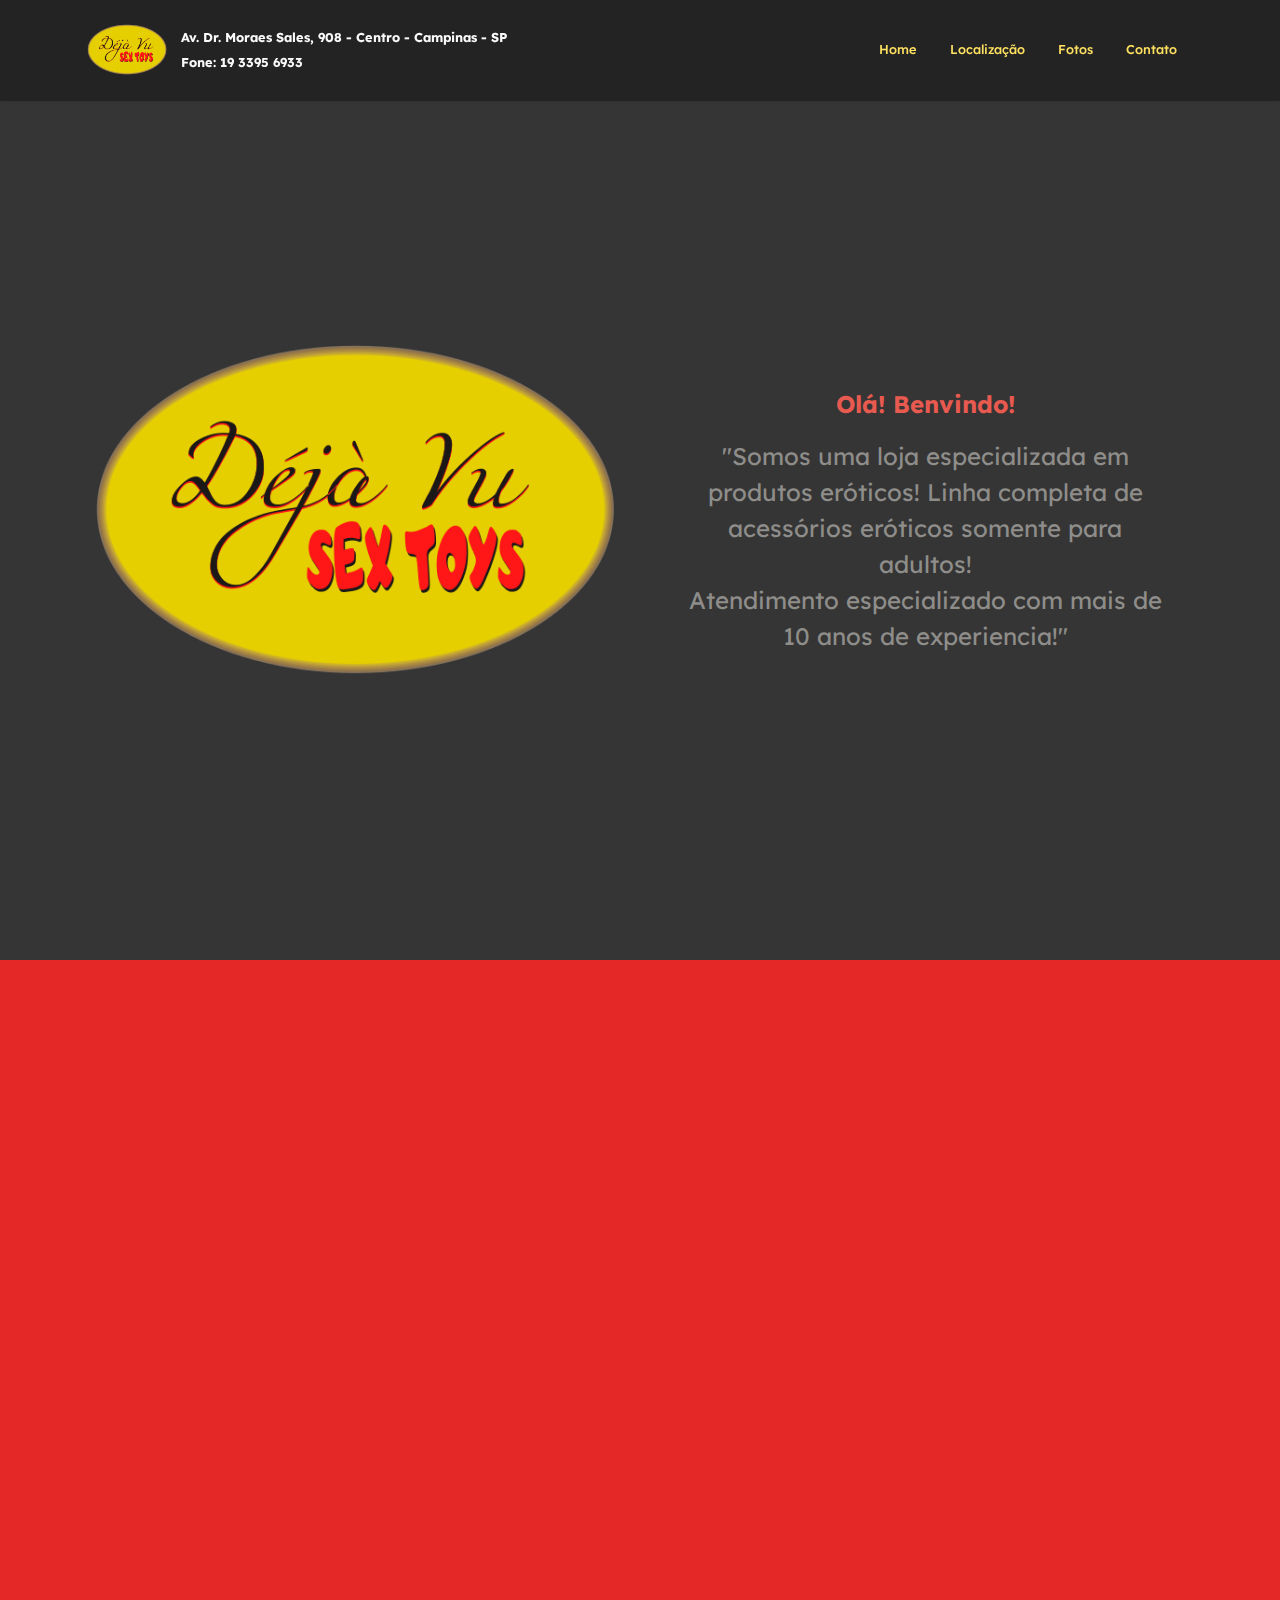
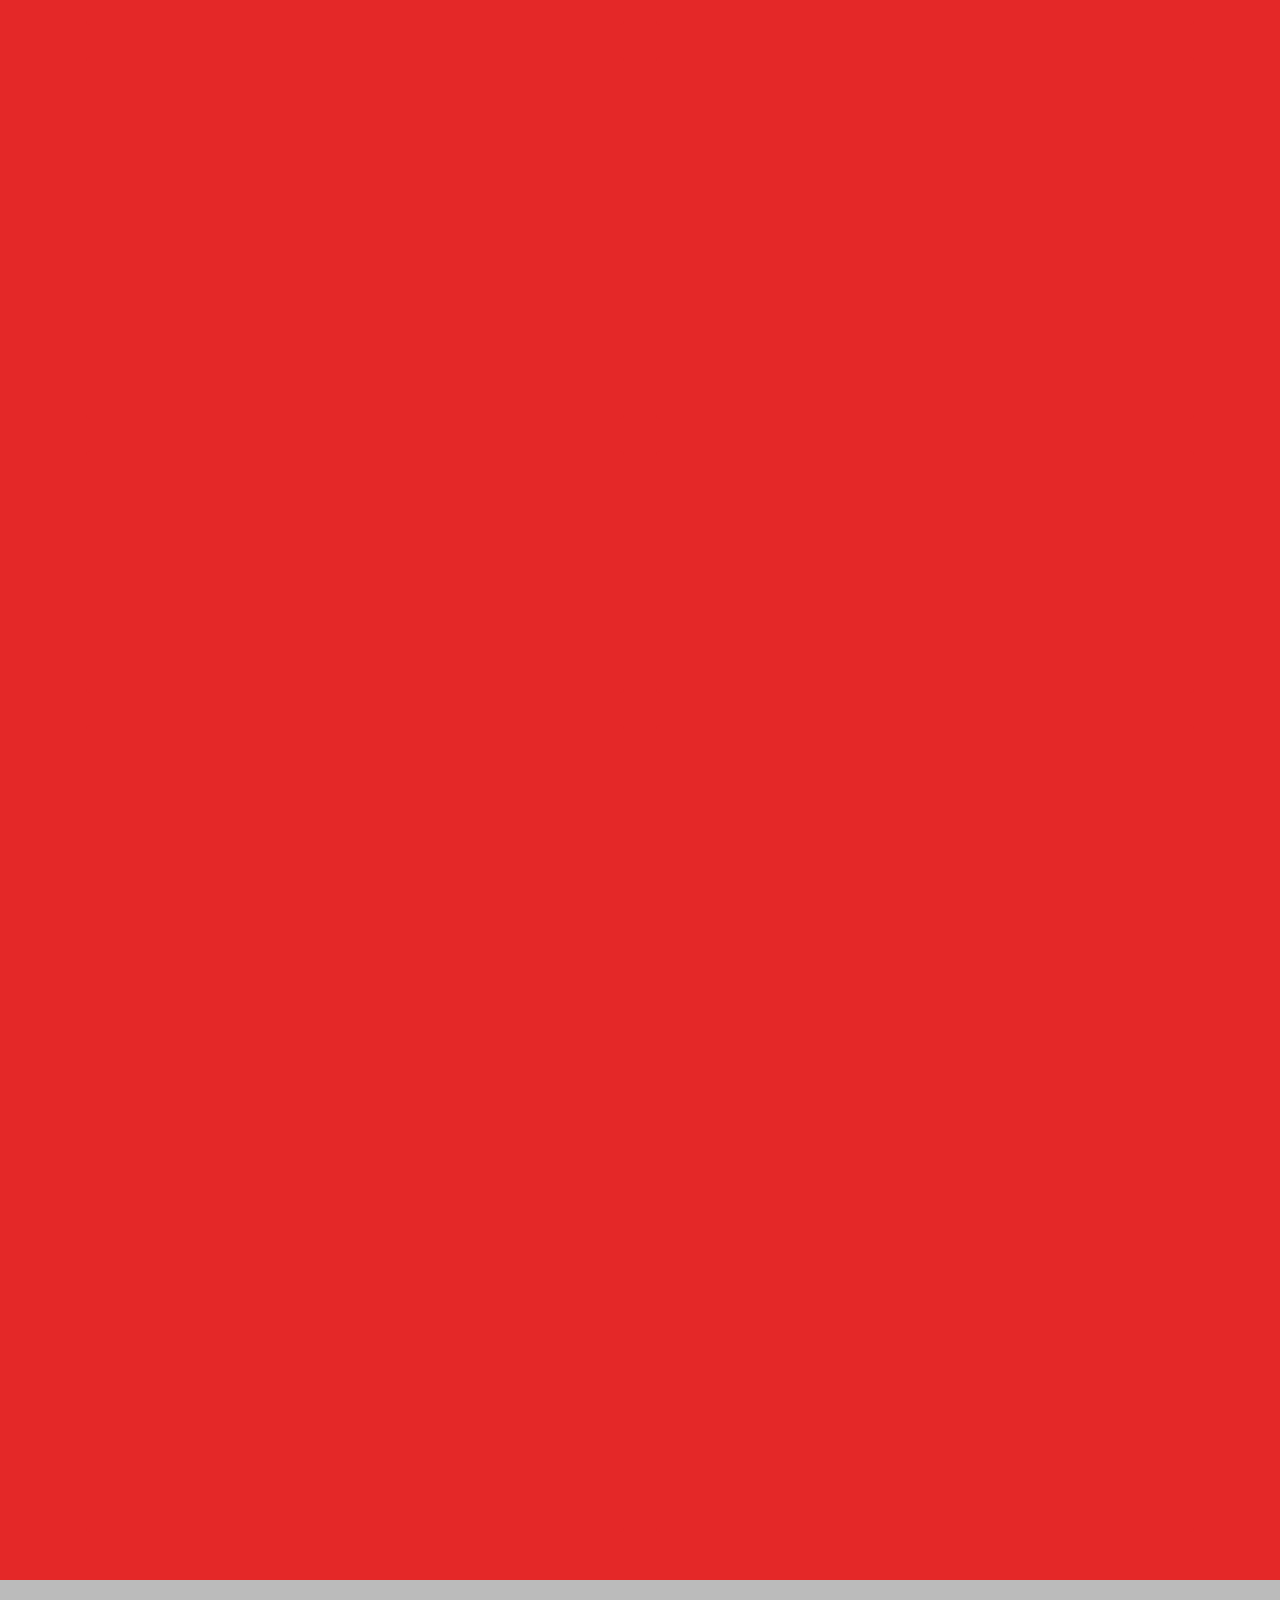
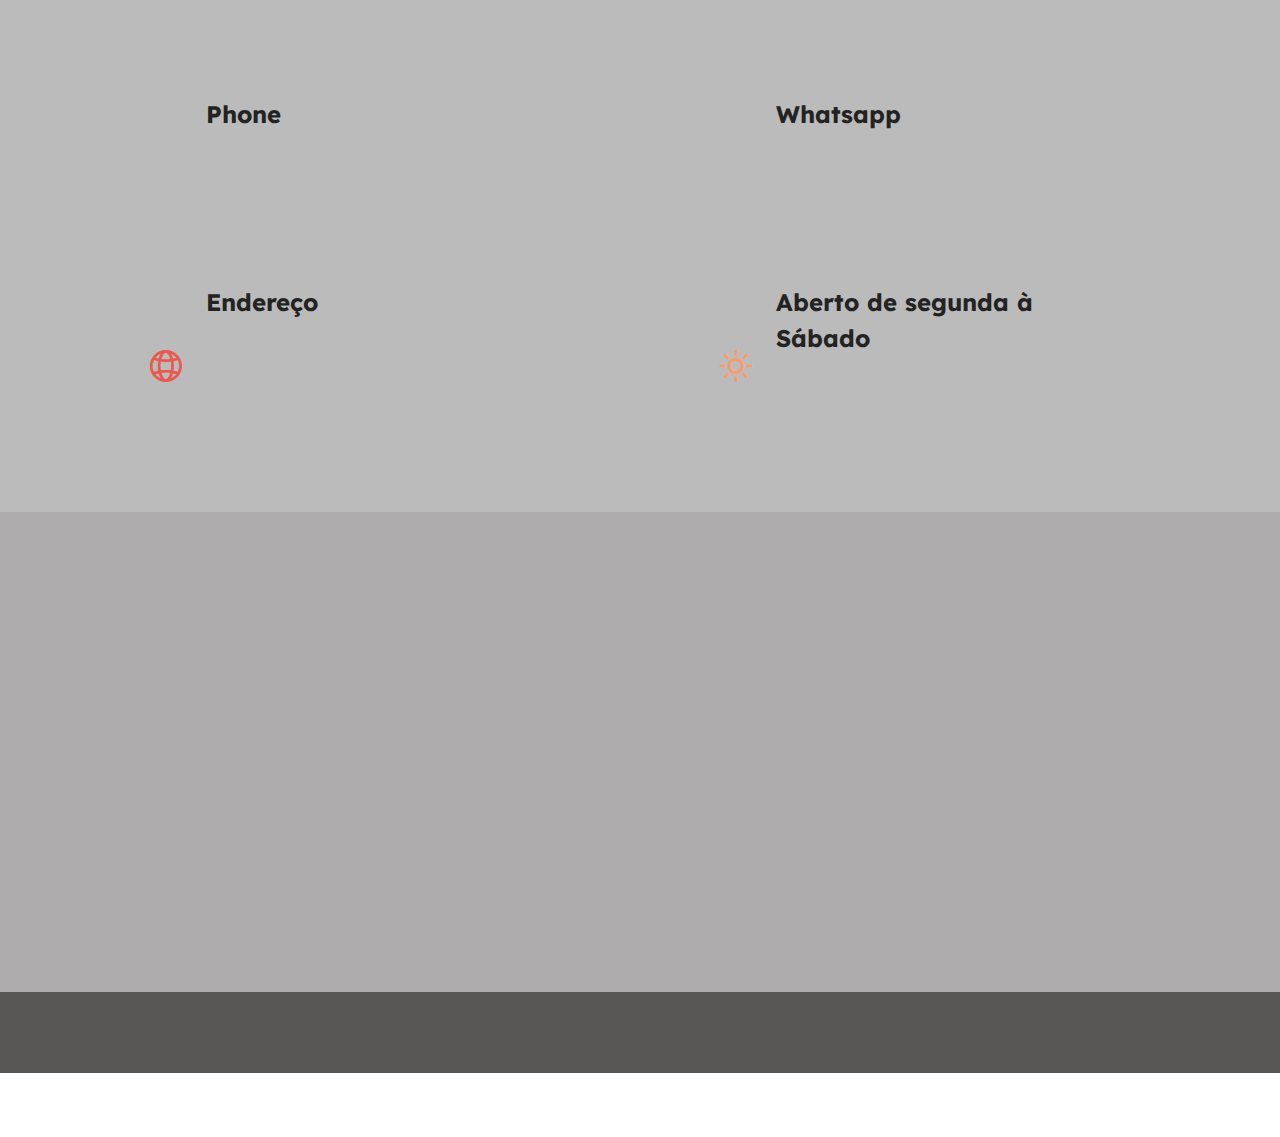
==== dejavusexshop.com.br/index.html @ fd57c14e "Add files via upload" ====
<!DOCTYPE html>
<html  >
<head>
  <!-- Site made with Mobirise Website Builder v5.6.13, https://mobirise.com -->
  <meta charset="UTF-8">
  <meta http-equiv="X-UA-Compatible" content="IE=edge">
  <meta name="generator" content="Mobirise v5.6.13, mobirise.com">
  <meta name="twitter:card" content="summary_large_image"/>
  <meta name="twitter:image:src" content="">
  <meta property="og:image" content="">
  <meta name="twitter:title" content="Home">
  <meta name="viewport" content="width=device-width, initial-scale=1, minimum-scale=1">
  <link rel="shortcut icon" href="assets/images/logo-1.png" type="image/x-icon">
  <meta name="description" content="">
  
  
  <title>Home</title>
  <link rel="stylesheet" href="assets/web/assets/mobirise-icons2/mobirise2.css">
  <link rel="stylesheet" href="assets/bootstrap/css/bootstrap.min.css">
  <link rel="stylesheet" href="assets/bootstrap/css/bootstrap-grid.min.css">
  <link rel="stylesheet" href="assets/bootstrap/css/bootstrap-reboot.min.css">
  <link rel="stylesheet" href="assets/animatecss/animate.css">
  <link rel="stylesheet" href="assets/dropdown/css/style.css">
  <link rel="stylesheet" href="assets/socicon/css/styles.css">
  <link rel="stylesheet" href="assets/theme/css/style.css">
  <link rel="preload" href="https://fonts.googleapis.com/css?family=Lexend:100,200,300,400,500,600,700,800,900&display=swap" as="style" onload="this.onload=null;this.rel='stylesheet'">
  <noscript><link rel="stylesheet" href="https://fonts.googleapis.com/css?family=Lexend:100,200,300,400,500,600,700,800,900&display=swap"></noscript>
  <link rel="preload" as="style" href="assets/mobirise/css/mbr-additional.css"><link rel="stylesheet" href="assets/mobirise/css/mbr-additional.css" type="text/css">
  
  
  
  
</head>
<body>
  
  <section data-bs-version="5.1" class="menu menu3 cid-tm4V31l7PW" once="menu" id="menu3-6">
    
    <nav class="navbar navbar-dropdown navbar-fixed-top navbar-expand-lg">
        <div class="container">
            <div class="navbar-brand">
                <span class="navbar-logo">
                    <a href="https://www.dejavusextoys.com.br">
                        <img src="assets/images/logo-1.png" alt="Mobirise Website Builder" style="height: 5rem;">
                    </a>
                </span>
                <span class="navbar-caption-wrap"><a class="navbar-caption text-white text-primary display-4" href="index.html#map2-8">Av. Dr. Moraes Sales, 908 - Centro - Campinas - SP<br><br>Fone: 19 3395 6933</a></span>
            </div>
            <button class="navbar-toggler" type="button" data-toggle="collapse" data-bs-toggle="collapse" data-target="#navbarSupportedContent" data-bs-target="#navbarSupportedContent" aria-controls="navbarNavAltMarkup" aria-expanded="false" aria-label="Toggle navigation">
                <div class="hamburger">
                    <span></span>
                    <span></span>
                    <span></span>
                    <span></span>
                </div>
            </button>
            <div class="collapse navbar-collapse" id="navbarSupportedContent">
                <ul class="navbar-nav nav-dropdown nav-right" data-app-modern-menu="true"><li class="nav-item"><a class="nav-link link text-warning text-primary display-4" href="index.html#top">Home</a></li><li class="nav-item"><a class="nav-link link text-warning text-primary display-4" href="index.html#map2-8">Localização</a></li>
                    <li class="nav-item"><a class="nav-link link text-warning text-primary display-4" href="index.html#gallery1-5">Fotos</a></li>
                    <li class="nav-item"><a class="nav-link link text-warning text-primary display-4" href="index.html#contacts2-9">Contato</a>
                    </li></ul>
                
                
            </div>
        </div>
    </nav>
</section>

<section data-bs-version="5.1" class="header11 cid-sFF0SGinka mbr-fullscreen" id="header11-1">

    

    

    <div class="container">
        <div class="row justify-content-center">
            <div class="col-12 col-md-6 image-wrapper">
                <img class="w-100" src="assets/images/logo-2.png" alt="">
            </div>
            <div class="col-12 col-md">
                <div class="text-wrapper text-center">
                    <h1 class="mbr-section-title mbr-fonts-style mb-3 display-5">
                        <strong>
</strong><div><strong><br></strong></div><div><strong>Olá! Benvindo!</strong></div></h1>
                    <p class="mbr-text mbr-fonts-style display-7">"Somos uma loja especializada em produtos eróticos! Linha completa de acessórios eróticos somente para adultos!
<br>Atendimento especializado com mais de 10 anos de experiencia!"</p>
                    
                </div>
            </div>
        </div>
    </div>
</section>

<section data-bs-version="5.1" class="gallery1 cid-tm4QeG5UrW" id="gallery1-5">
    
    
    <div class="container">
        
        <div class="row mt-4">
            
            <div class="item features-image сol-12 col-md-6 col-lg-6 active">
                <div class="item-wrapper">
                    <div class="item-img">
                        <img src="assets/images/img-20220521.jpg" alt="Fachada" data-slide-to="0" data-bs-slide-to="0">
                    </div>
                    
                    
                </div>
            </div><div class="item features-image сol-12 col-md-6 col-lg-6">
                <div class="item-wrapper">
                    <div class="item-img">
                        <img src="assets/images/img-20220516.jpg" alt="Interior da Loja" title="" data-slide-to="1" data-bs-slide-to="1">
                    </div>
                    
                    
                </div>
            </div><div class="item features-image сol-12 col-md-6 col-lg-6">
                <div class="item-wrapper">
                    <div class="item-img">
                        <img src="assets/images/img-20220515.jpg" alt="Interior da Loja" data-slide-to="2" data-bs-slide-to="2">
                    </div>
                    
                    
                </div>
            </div><div class="item features-image сol-12 col-md-6 col-lg-6">
                <div class="item-wrapper">
                    <div class="item-img">
                        <img src="assets/images/img-20220517.jpg" alt="Interior da Loja" title="" data-slide-to="3" data-bs-slide-to="3">
                    </div>
                    
                    
                </div>
            </div><div class="item features-image сol-12 col-md-6 col-lg-6">
                <div class="item-wrapper">
                    <div class="item-img">
                        <img src="assets/images/img-20220514.jpg" alt="Interior da Loja" data-slide-to="4" data-bs-slide-to="4">
                    </div>
                    
                    
                </div>
            </div>
            
            <div class="item features-image сol-12 col-md-6 col-lg-6">
                <div class="item-wrapper">
                    <div class="item-img">
                        <img src="assets/images/img-20220707.jpeg" alt="" data-slide-to="5" data-bs-slide-to="5">
                    </div>
                    
                    
                </div>
            </div><div class="item features-image сol-12 col-md-6 col-lg-6">
                <div class="item-wrapper">
                    <div class="item-img">
                        <img src="assets/images/img-20220519.jpg" alt="Interior da Loja" data-slide-to="6" data-bs-slide-to="6">
                    </div>
                    
                    
                </div>
            </div><div class="item features-image сol-12 col-md-6 col-lg-6">
                <div class="item-wrapper">
                    <div class="item-img">
                        <img src="assets/images/img-20220518.jpg" alt="Interior da Loja" data-slide-to="7" data-bs-slide-to="7">
                    </div>
                    
                    
                </div>
            </div><div class="item features-image сol-12 col-md-6 col-lg-6">
                <div class="item-wrapper">
                    <div class="item-img">
                        <img src="assets/images/img-20220927.jpeg" alt="Comemoração HALLOWEEN" data-slide-to="8" data-bs-slide-to="8">
                    </div>
                    
                    
                </div>
            </div><div class="item features-image сol-12 col-md-6 col-lg-6">
                <div class="item-wrapper">
                    <div class="item-img">
                        <img src="assets/images/img-20220514-wa0004-1.jpeg" alt="Interior da Loja" data-slide-to="9" data-bs-slide-to="9">
                    </div>
                    
                    
                </div>
            </div>
        </div>
    </div>
</section>

<section data-bs-version="5.1" class="contacts2 cid-tm51m8gkoT" id="contacts2-9">
    <!---->
    

    
    
    <div class="container">
        <div class="mbr-section-head">
            <h3 class="mbr-section-title mbr-fonts-style align-center mb-0 display-7"><strong>Contatos e localização</strong></h3>
            
        </div>
        <div class="row justify-content-center mt-4">
            <div class="card col-12 col-md-6">
                <div class="card-wrapper">
                    <div class="image-wrapper">
                        <a href="tel:+19 3395 6933"><span class="mbr-iconfont mobi-mbri-phone mobi-mbri" style="color: rgb(236, 41, 8); fill: rgb(236, 41, 8);"></span></a>
                    </div>
                    <div class="text-wrapper">
                        <h6 class="card-title mbr-fonts-style mb-1 display-5">
                            <strong>Phone</strong>
                        </h6>
                        <p class="mbr-text mbr-fonts-style display-7"><a href="tel:(19) 3395 6933" class="text-primary">(19) 3395 6933</a></p>
                    </div>
                </div>
            </div>
            <div class="card col-12 col-md-6">
                <div class="card-wrapper">
                    <div class="image-wrapper">
                        <a href="https://wa.me/55 19 984421920"><span class="mbr-iconfont socicon-whatsapp socicon" style="color: rgb(77, 156, 87); fill: rgb(77, 156, 87);"></span></a>
                    </div>
                    <div class="text-wrapper">
                        <h6 class="card-title mbr-fonts-style mb-1 display-5">
                            <strong>Whatsapp</strong></h6>
                        <p class="mbr-text mbr-fonts-style display-7"><a href="https://wa.me/55 19 984421920" class="text-primary">19 98442-1920</a></p>
                    </div>
                </div>
            </div>
            <div class="card col-12 col-md-6">
                <div class="card-wrapper">
                    <div class="image-wrapper">
                        <span class="mbr-iconfont mobi-mbri-globe-2 mobi-mbri"></span>
                    </div>
                    <div class="text-wrapper">
                        <h6 class="card-title mbr-fonts-style mb-1 display-5"><strong>Endereço</strong></h6>
                        <p class="mbr-text mbr-fonts-style display-7">
                            <a href="https://goo.gl/maps/oj91fkYFu3c9LzYf6" class="text-primary" target="_blank">Av. Dr. Moraes Sales, 908 - Centro - Campinas - SP - CEP 13010-001</a></p>
                    </div>
                </div>
            </div>
            <div class="card col-12 col-md-6">
                <div class="card-wrapper">
                    <div class="image-wrapper">
                        <span class="mbr-iconfont mobi-mbri-sun mobi-mbri" style="color: rgb(255, 153, 102); fill: rgb(255, 153, 102);"></span>
                    </div>
                    <div class="text-wrapper">
                        <h6 class="card-title mbr-fonts-style mb-1 display-7"><strong>Aberto de segunda à Sábado</strong></h6>
                        <p class="mbr-text mbr-fonts-style display-7">
                            11:00 - 19:00
                        </p>
                    </div>
                </div>
            </div>
        </div>
    </div>
</section>

<section data-bs-version="5.1" class="map2 cid-tm50PW6Zzd" id="map2-8">
    

    
    
    <div>
        
        <div class="google-map"><iframe frameborder="0" style="border:0" src="https://www.google.com/maps/embed/v1/place?key=AIzaSyCNveGQ9bfpKFwWzQLLftrR9hNiHwdqQG8&amp;q=Av. Dr. Moraes Sales, 908 Centro Campinas SP" allowfullscreen=""></iframe></div>
    </div>
</section>

<section data-bs-version="5.1" class="footer7 cid-sFF3CYc3p7" once="footers" id="footer7-9">

    

    

    <div class="container">
        <div class="media-container-row align-center mbr-white">
            <div class="col-12">
                <p class="mbr-text mb-0 mbr-fonts-style display-7">
                    © Copyright Déjà vu sex toys 2022 - Todos direitos reservados</p>
            </div>
        </div>
    </div>
</section><section class="display-7" style="padding: 0;align-items: center;justify-content: center;flex-wrap: wrap;    align-content: center;display: flex;position: relative;height: 4rem;"><a href="https://mobiri.se/2889711" style="flex: 1 1;height: 4rem;position: absolute;width: 100%;z-index: 1;"><img alt="" style="height: 4rem;" src="[data-uri]"></a><p style="margin: 0;text-align: center;" class="display-7">Created with Mobirise &#8204;</p><a style="z-index:1" href="https://mobirise.com/web-page-maker.html">Free Web Page Maker</a></section><script src="assets/bootstrap/js/bootstrap.bundle.min.js"></script>  <script src="assets/smoothscroll/smooth-scroll.js"></script>  <script src="assets/ytplayer/index.js"></script>  <script src="assets/dropdown/js/navbar-dropdown.js"></script>  <script src="assets/theme/js/script.js"></script>  
  
  
 <div id="scrollToTop" class="scrollToTop mbr-arrow-up"><a style="text-align: center;"><i class="mbr-arrow-up-icon mbr-arrow-up-icon-cm cm-icon cm-icon-smallarrow-up"></i></a></div>
    <input name="animation" type="hidden">
  </body>
</html>
---- dejavusexshop.com.br/assets/web/assets/mobirise-icons2/mobirise2.css ----
@font-face {
  font-family: 'Moririse2';
  font-display: swap;
  src:  url('mobirise2.eot?f2bix4');
  src:  url('mobirise2.eot?f2bix4#iefix') format('embedded-opentype'),
    url('mobirise2.ttf?f2bix4') format('truetype'),
    url('mobirise2.woff?f2bix4') format('woff'),
    url('mobirise2.svg?f2bix4#mobirise2') format('svg');
  font-weight: normal;
  font-style: normal;
}

[class^="mobi-"], [class*=" mobi-"] {
  /* use !important to prevent issues with browser extensions that change fonts */
  font-family: 'Moririse2' !important;
  speak: none;
  font-style: normal;
  font-weight: normal;
  font-variant: normal;
  text-transform: none;
  line-height: 1;

  /* Better Font Rendering =========== */
  -webkit-font-smoothing: antialiased;
  -moz-osx-font-smoothing: grayscale;
}

.mobi-mbri-add-submenu:before {
  content: "\e900";
}
.mobi-mbri-alert:before {
  content: "\e901";
}
.mobi-mbri-align-center:before {
  content: "\e902";
}
.mobi-mbri-align-justify:before {
  content: "\e903";
}
.mobi-mbri-align-left:before {
  content: "\e904";
}
.mobi-mbri-align-right:before {
  content: "\e905";
}
.mobi-mbri-android:before {
  content: "\e906";
}
.mobi-mbri-apple:before {
  content: "\e907";
}
.mobi-mbri-arrow-down:before {
  content: "\e908";
}
.mobi-mbri-arrow-next:before {
  content: "\e909";
}
.mobi-mbri-arrow-prev:before {
  content: "\e90a";
}
.mobi-mbri-arrow-up:before {
  content: "\e90b";
}
.mobi-mbri-bold:before {
  content: "\e90c";
}
.mobi-mbri-bookmark:before {
  content: "\e90d";
}
.mobi-mbri-bootstrap:before {
  content: "\e90e";
}
.mobi-mbri-briefcase:before {
  content: "\e90f";
}
.mobi-mbri-browse:before {
  content: "\e910";
}
.mobi-mbri-bulleted-list:before {
  content: "\e911";
}
.mobi-mbri-calendar:before {
  content: "\e912";
}
.mobi-mbri-camera:before {
  content: "\e913";
}
.mobi-mbri-cart-add:before {
  content: "\e914";
}
.mobi-mbri-cart-full:before {
  content: "\e915";
}
.mobi-mbri-cash:before {
  content: "\e916";
}
.mobi-mbri-change-style:before {
  content: "\e917";
}
.mobi-mbri-chat:before {
  content: "\e918";
}
.mobi-mbri-clock:before {
  content: "\e919";
}
.mobi-mbri-close:before {
  content: "\e91a";
}
.mobi-mbri-cloud:before {
  content: "\e91b";
}
.mobi-mbri-code:before {
  content: "\e91c";
}
.mobi-mbri-contact-form:before {
  content: "\e91d";
}
.mobi-mbri-credit-card:before {
  content: "\e91e";
}
.mobi-mbri-cursor-click:before {
  content: "\e91f";
}
.mobi-mbri-cust-feedback:before {
  content: "\e920";
}
.mobi-mbri-database:before {
  content: "\e921";
}
.mobi-mbri-delivery:before {
  content: "\e922";
}
.mobi-mbri-desktop:before {
  content: "\e923";
}
.mobi-mbri-devices:before {
  content: "\e924";
}
.mobi-mbri-down:before {
  content: "\e925";
}
.mobi-mbri-download-2:before {
  content: "\e926";
}
.mobi-mbri-download:before {
  content: "\e927";
}
.mobi-mbri-drag-n-drop-2:before {
  content: "\e928";
}
.mobi-mbri-drag-n-drop:before {
  content: "\e929";
}
.mobi-mbri-edit-2:before {
  content: "\e92a";
}
.mobi-mbri-edit:before {
  content: "\e92b";
}
.mobi-mbri-error:before {
  content: "\e92c";
}
.mobi-mbri-extension:before {
  content: "\e92d";
}
.mobi-mbri-features:before {
  content: "\e92e";
}
.mobi-mbri-file:before {
  content: "\e92f";
}
.mobi-mbri-flag:before {
  content: "\e930";
}
.mobi-mbri-folder:before {
  content: "\e931";
}
.mobi-mbri-gift:before {
  content: "\e932";
}
.mobi-mbri-github:before {
  content: "\e933";
}
.mobi-mbri-globe-2:before {
  content: "\e934";
}
.mobi-mbri-globe:before {
  content: "\e935";
}
.mobi-mbri-growing-chart:before {
  content: "\e936";
}
.mobi-mbri-hearth:before {
  content: "\e937";
}
.mobi-mbri-help:before {
  content: "\e938";
}
.mobi-mbri-home:before {
  content: "\e939";
}
.mobi-mbri-hot-cup:before {
  content: "\e93a";
}
.mobi-mbri-idea:before {
  content: "\e93b";
}
.mobi-mbri-image-gallery:before {
  content: "\e93c";
}
.mobi-mbri-image-slider:before {
  content: "\e93d";
}
.mobi-mbri-info:before {
  content: "\e93e";
}
.mobi-mbri-italic:before {
  content: "\e93f";
}
.mobi-mbri-key:before {
  content: "\e940";
}
.mobi-mbri-laptop:before {
  content: "\e941";
}
.mobi-mbri-layers:before {
  content: "\e942";
}
.mobi-mbri-left-right:before {
  content: "\e943";
}
.mobi-mbri-left:before {
  content: "\e944";
}
.mobi-mbri-letter:before {
  content: "\e945";
}
.mobi-mbri-like:before {
  content: "\e946";
}
.mobi-mbri-link:before {
  content: "\e947";
}
.mobi-mbri-lock:before {
  content: "\e948";
}
.mobi-mbri-login:before {
  content: "\e949";
}
.mobi-mbri-logout:before {
  content: "\e94a";
}
.mobi-mbri-magic-stick:before {
  content: "\e94b";
}
.mobi-mbri-map-pin:before {
  content: "\e94c";
}
.mobi-mbri-menu:before {
  content: "\e94d";
}
.mobi-mbri-mobile-2:before {
  content: "\e94e";
}
.mobi-mbri-mobile-horizontal:before {
  content: "\e94f";
}
.mobi-mbri-mobile:before {
  content: "\e950";
}
.mobi-mbri-mobirise:before {
  content: "\e951";
}
.mobi-mbri-more-horizontal:before {
  content: "\e952";
}
.mobi-mbri-more-vertical:before {
  content: "\e953";
}
.mobi-mbri-music:before {
  content: "\e954";
}
.mobi-mbri-new-file:before {
  content: "\e955";
}
.mobi-mbri-numbered-list:before {
  content: "\e956";
}
.mobi-mbri-opened-folder:before {
  content: "\e957";
}
.mobi-mbri-pages:before {
  content: "\e958";
}
.mobi-mbri-paper-plane:before {
  content: "\e959";
}
.mobi-mbri-paperclip:before {
  content: "\e95a";
}
.mobi-mbri-phone:before {
  content: "\e95b";
}
.mobi-mbri-photo:before {
  content: "\e95c";
}
.mobi-mbri-photos:before {
  content: "\e95d";
}
.mobi-mbri-pin:before {
  content: "\e95e";
}
.mobi-mbri-play:before {
  content: "\e95f";
}
.mobi-mbri-plus:before {
  content: "\e960";
}
.mobi-mbri-preview:before {
  content: "\e961";
}
.mobi-mbri-print:before {
  content: "\e962";
}
.mobi-mbri-protect:before {
  content: "\e963";
}
.mobi-mbri-question:before {
  content: "\e964";
}
.mobi-mbri-quote-left:before {
  content: "\e965";
}
.mobi-mbri-quote-right:before {
  content: "\e966";
}
.mobi-mbri-redo:before {
  content: "\e967";
}
.mobi-mbri-refresh:before {
  content: "\e968";
}
.mobi-mbri-responsive-2:before {
  content: "\e969";
}
.mobi-mbri-responsive:before {
  content: "\e96a";
}
.mobi-mbri-right:before {
  content: "\e96b";
}
.mobi-mbri-rocket:before {
  content: "\e96c";
}
.mobi-mbri-sad-face:before {
  content: "\e96d";
}
.mobi-mbri-sale:before {
  content: "\e96e";
}
.mobi-mbri-save:before {
  content: "\e96f";
}
.mobi-mbri-search:before {
  content: "\e970";
}
.mobi-mbri-setting-2:before {
  content: "\e971";
}
.mobi-mbri-setting-3:before {
  content: "\e972";
}
.mobi-mbri-setting:before {
  content: "\e973";
}
.mobi-mbri-share:before {
  content: "\e974";
}
.mobi-mbri-shopping-bag:before {
  content: "\e975";
}
.mobi-mbri-shopping-basket:before {
  content: "\e976";
}
.mobi-mbri-shopping-cart:before {
  content: "\e977";
}
.mobi-mbri-sites:before {
  content: "\e978";
}
.mobi-mbri-smile-face:before {
  content: "\e979";
}
.mobi-mbri-speed:before {
  content: "\e97a";
}
.mobi-mbri-star:before {
  content: "\e97b";
}
.mobi-mbri-success:before {
  content: "\e97c";
}
.mobi-mbri-sun:before {
  content: "\e97d";
}
.mobi-mbri-sun2:before {
  content: "\e97e";
}
.mobi-mbri-tablet-vertical:before {
  content: "\e97f";
}
.mobi-mbri-tablet:before {
  content: "\e980";
}
.mobi-mbri-target:before {
  content: "\e981";
}
.mobi-mbri-timer:before {
  content: "\e982";
}
.mobi-mbri-to-ftp:before {
  content: "\e983";
}
.mobi-mbri-to-local-drive:before {
  content: "\e984";
}
.mobi-mbri-touch-swipe:before {
  content: "\e985";
}
.mobi-mbri-touch:before {
  content: "\e986";
}
.mobi-mbri-trash:before {
  content: "\e987";
}
.mobi-mbri-underline:before {
  content: "\e988";
}
.mobi-mbri-undo:before {
  content: "\e989";
}
.mobi-mbri-unlink:before {
  content: "\e98a";
}
.mobi-mbri-unlock:before {
  content: "\e98b";
}
.mobi-mbri-up-down:before {
  content: "\e98c";
}
.mobi-mbri-up:before {
  content: "\e98d";
}
.mobi-mbri-update:before {
  content: "\e98e";
}
.mobi-mbri-upload-2:before {
  content: "\e98f";
}
.mobi-mbri-upload:before {
  content: "\e990";
}
.mobi-mbri-user-2:before {
  content: "\e991";
}
.mobi-mbri-user:before {
  content: "\e992";
}
.mobi-mbri-users:before {
  content: "\e993";
}
.mobi-mbri-video-play:before {
  content: "\e994";
}
.mobi-mbri-video:before {
  content: "\e995";
}
.mobi-mbri-watch:before {
  content: "\e996";
}
.mobi-mbri-website-theme-2:before {
  content: "\e997";
}
.mobi-mbri-website-theme:before {
  content: "\e998";
}
.mobi-mbri-wifi:before {
  content: "\e999";
}
.mobi-mbri-windows:before {
  content: "\e99a";
}
.mobi-mbri-zoom-in:before {
  content: "\e99b";
}
.mobi-mbri-zoom-out:before {
  content: "\e99c";
}
---- dejavusexshop.com.br/assets/dropdown/css/style.css ----
.navbar-dropdown {
  left: 0;
  padding: 0;
  position: absolute;
  right: 0;
  top: 0;
  transition: all 0.45s ease;
  z-index: 1030;
  background: #282828; }
  .navbar-dropdown .navbar-logo {
    margin-right: 0.8rem;
    transition: margin 0.3s ease-in-out;
    vertical-align: middle; }
    .navbar-dropdown .navbar-logo img {
      height: 3.125rem;
      transition: all 0.3s ease-in-out; }
    .navbar-dropdown .navbar-logo.mbr-iconfont {
      font-size: 3.125rem;
      line-height: 3.125rem; }
  .navbar-dropdown .navbar-caption {
    font-weight: 700;
    white-space: normal;
    vertical-align: -4px;
    line-height: 3.125rem !important; }
    .navbar-dropdown .navbar-caption, .navbar-dropdown .navbar-caption:hover {
      color: inherit;
      text-decoration: none; }
  .navbar-dropdown .mbr-iconfont + .navbar-caption {
    vertical-align: -1px; }
  .navbar-dropdown.navbar-fixed-top {
    position: fixed; }
  .navbar-dropdown .navbar-brand span {
    vertical-align: -4px; }
  .navbar-dropdown.bg-color.transparent {
    background: none; }
  .navbar-dropdown.navbar-short .navbar-brand {
    padding: 0.625rem 0; }
    .navbar-dropdown.navbar-short .navbar-brand span {
      vertical-align: -1px; }
  .navbar-dropdown.navbar-short .navbar-caption {
    line-height: 2.375rem !important;
    vertical-align: -2px; }
  .navbar-dropdown.navbar-short .navbar-logo {
    margin-right: 0.5rem; }
    .navbar-dropdown.navbar-short .navbar-logo img {
      height: 2.375rem; }
    .navbar-dropdown.navbar-short .navbar-logo.mbr-iconfont {
      font-size: 2.375rem;
      line-height: 2.375rem; }
  .navbar-dropdown.navbar-short .mbr-table-cell {
    height: 3.625rem; }
  .navbar-dropdown .navbar-close {
    left: 0.6875rem;
    position: fixed;
    top: 0.75rem;
    z-index: 1000; }
  .navbar-dropdown .hamburger-icon {
    content: "";
    display: inline-block;
    vertical-align: middle;
    width: 16px;
    -webkit-box-shadow: 0 -6px 0 1px #282828,0 0 0 1px #282828,0 6px 0 1px #282828;
    -moz-box-shadow: 0 -6px 0 1px #282828,0 0 0 1px #282828,0 6px 0 1px #282828;
    box-shadow: 0 -6px 0 1px #282828,0 0 0 1px #282828,0 6px 0 1px #282828; }

.dropdown-menu .dropdown-toggle[data-toggle="dropdown-submenu"]::after {
  border-bottom: 0.35em solid transparent;
  border-left: 0.35em solid;
  border-right: 0;
  border-top: 0.35em solid transparent;
  margin-left: 0.3rem; }

.dropdown-menu .dropdown-item:focus {
  outline: 0; }

.nav-dropdown {
  font-size: 0.75rem;
  font-weight: 500;
  height: auto !important; }
  .nav-dropdown .nav-btn {
    padding-left: 1rem; }
  .nav-dropdown .link {
    margin: .667em 1.667em;
    font-weight: 500;
    padding: 0;
    transition: color .2s ease-in-out; }
    .nav-dropdown .link.dropdown-toggle {
      margin-right: 2.583em; }
      .nav-dropdown .link.dropdown-toggle::after {
        margin-left: .25rem;
        border-top: 0.35em solid;
        border-right: 0.35em solid transparent;
        border-left: 0.35em solid transparent;
        border-bottom: 0; }
      .nav-dropdown .link.dropdown-toggle[aria-expanded="true"] {
        margin: 0;
        padding: 0.667em 3.263em  0.667em 1.667em; }
  .nav-dropdown .link::after,
  .nav-dropdown .dropdown-item::after {
    color: inherit; }
  .nav-dropdown .btn {
    font-size: 0.75rem;
    font-weight: 700;
    letter-spacing: 0;
    margin-bottom: 0;
    padding-left: 1.25rem;
    padding-right: 1.25rem; }
  .nav-dropdown .dropdown-menu {
    border-radius: 0;
    border: 0;
    left: 0;
    margin: 0;
    padding-bottom: 1.25rem;
    padding-top: 1.25rem;
    position: relative; }
  .nav-dropdown .dropdown-submenu {
    margin-left: 0.125rem;
    top: 0; }
  .nav-dropdown .dropdown-item {
    font-weight: 500;
    line-height: 2;
    padding: 0.3846em 4.615em 0.3846em 1.5385em;
    position: relative;
    transition: color .2s ease-in-out, background-color .2s ease-in-out; }
    .nav-dropdown .dropdown-item::after {
      margin-top: -0.3077em;
      position: absolute;
      right: 1.1538em;
      top: 50%; }
    .nav-dropdown .dropdown-item:focus, .nav-dropdown .dropdown-item:hover {
      background: none; }

@media (max-width: 767px) {
  .nav-dropdown.navbar-toggleable-sm {
    bottom: 0;
    display: none;
    left: 0;
    overflow-x: hidden;
    position: fixed;
    top: 0;
    transform: translateX(-100%);
    -ms-transform: translateX(-100%);
    -webkit-transform: translateX(-100%);
    width: 18.75rem;
    z-index: 999; } }
.nav-dropdown.navbar-toggleable-xl {
  bottom: 0;
  display: none;
  left: 0;
  overflow-x: hidden;
  position: fixed;
  top: 0;
  transform: translateX(-100%);
  -ms-transform: translateX(-100%);
  -webkit-transform: translateX(-100%);
  width: 18.75rem;
  z-index: 999; }

.nav-dropdown-sm {
  display: block !important;
  overflow-x: hidden;
  overflow: auto;
  padding-top: 3.875rem; }
  .nav-dropdown-sm::after {
    content: "";
    display: block;
    height: 3rem;
    width: 100%; }
  .nav-dropdown-sm.collapse.in ~ .navbar-close {
    display: block !important; }
  .nav-dropdown-sm.collapsing, .nav-dropdown-sm.collapse.in {
    transform: translateX(0);
    -ms-transform: translateX(0);
    -webkit-transform: translateX(0);
    transition: all 0.25s ease-out;
    -webkit-transition: all 0.25s ease-out;
    background: #282828; }
  .nav-dropdown-sm.collapsing[aria-expanded="false"] {
    transform: translateX(-100%);
    -ms-transform: translateX(-100%);
    -webkit-transform: translateX(-100%); }
  .nav-dropdown-sm .nav-item {
    display: block;
    margin-left: 0 !important;
    padding-left: 0; }
  .nav-dropdown-sm .link,
  .nav-dropdown-sm .dropdown-item {
    border-top: 1px dotted rgba(255, 255, 255, 0.1);
    font-size: 0.8125rem;
    line-height: 1.6;
    margin: 0 !important;
    padding: 0.875rem 2.4rem 0.875rem 1.5625rem !important;
    position: relative;
    white-space: normal; }
    .nav-dropdown-sm .link:focus, .nav-dropdown-sm .link:hover,
    .nav-dropdown-sm .dropdown-item:focus,
    .nav-dropdown-sm .dropdown-item:hover {
      background: rgba(0, 0, 0, 0.2) !important;
      color: #c0a375; }
  .nav-dropdown-sm .nav-btn {
    position: relative;
    padding: 1.5625rem 1.5625rem 0 1.5625rem; }
    .nav-dropdown-sm .nav-btn::before {
      border-top: 1px dotted rgba(255, 255, 255, 0.1);
      content: "";
      left: 0;
      position: absolute;
      top: 0;
      width: 100%; }
    .nav-dropdown-sm .nav-btn + .nav-btn {
      padding-top: 0.625rem; }
      .nav-dropdown-sm .nav-btn + .nav-btn::before {
        display: none; }
  .nav-dropdown-sm .btn {
    padding: 0.625rem 0; }
  .nav-dropdown-sm .dropdown-toggle[data-toggle="dropdown-submenu"]::after {
    margin-left: .25rem;
    border-top: 0.35em solid;
    border-right: 0.35em solid transparent;
    border-left: 0.35em solid transparent;
    border-bottom: 0; }
  .nav-dropdown-sm .dropdown-toggle[data-toggle="dropdown-submenu"][aria-expanded="true"]::after {
    border-top: 0;
    border-right: 0.35em solid transparent;
    border-left: 0.35em solid transparent;
    border-bottom: 0.35em solid; }
  .nav-dropdown-sm .dropdown-menu {
    margin: 0;
    padding: 0;
    position: relative;
    top: 0;
    left: 0;
    width: 100%;
    border: 0;
    float: none;
    border-radius: 0;
    background: none; }
  .nav-dropdown-sm .dropdown-submenu {
    left: 100%;
    margin-left: 0.125rem;
    margin-top: -1.25rem;
    top: 0; }

.navbar-toggleable-sm .nav-dropdown .dropdown-menu {
  position: absolute; }

.navbar-toggleable-sm .nav-dropdown .dropdown-submenu {
  left: 100%;
  margin-left: 0.125rem;
  margin-top: -1.25rem;
  top: 0; }

.navbar-toggleable-sm.opened .nav-dropdown .dropdown-menu {
  position: relative; }

.navbar-toggleable-sm.opened .nav-dropdown .dropdown-submenu {
  left: 0;
  margin-left: 00rem;
  margin-top: 0rem;
  top: 0; }

.is-builder .nav-dropdown.collapsing {
  transition: none !important; }
---- dejavusexshop.com.br/assets/socicon/css/styles.css ----
@charset "UTF-8";

@font-face {
  font-family: 'Socicon';
  src:  url('../fonts/socicon.eot');
  src:  url('../fonts/socicon.eot?#iefix') format('embedded-opentype'),
    url('../fonts/socicon.woff2') format('woff2'),
    url('../fonts/socicon.ttf') format('truetype'),
    url('../fonts/socicon.woff') format('woff'),
    url('../fonts/socicon.svg#socicon') format('svg');
  font-weight: normal;
  font-style: normal;
  font-display: swap;
}

[data-icon]:before {
  font-family: "socicon" !important;
  content: attr(data-icon);
  font-style: normal !important;
  font-weight: normal !important;
  font-variant: normal !important;
  text-transform: none !important;
  speak: none;
  line-height: 1;
  -webkit-font-smoothing: antialiased;
  -moz-osx-font-smoothing: grayscale;
}

[class^="socicon-"], [class*=" socicon-"] {
  /* use !important to prevent issues with browser extensions that change fonts */
  font-family: 'Socicon' !important;
  speak: none;
  font-style: normal;
  font-weight: normal;
  font-variant: normal;
  text-transform: none;
  line-height: 1;

  /* Better Font Rendering =========== */
  -webkit-font-smoothing: antialiased;
  -moz-osx-font-smoothing: grayscale;
}

.socicon-eitaa:before {
  content: "\e97c";
}
.socicon-soroush:before {
  content: "\e97d";
}
.socicon-bale:before {
  content: "\e97e";
}
.socicon-zazzle:before {
  content: "\e97b";
}
.socicon-society6:before {
  content: "\e97a";
}
.socicon-redbubble:before {
  content: "\e979";
}
.socicon-avvo:before {
  content: "\e978";
}
.socicon-stitcher:before {
  content: "\e977";
}
.socicon-googlehangouts:before {
  content: "\e974";
}
.socicon-dlive:before {
  content: "\e975";
}
.socicon-vsco:before {
  content: "\e976";
}
.socicon-flipboard:before {
  content: "\e973";
}
.socicon-ubuntu:before {
  content: "\e958";
}
.socicon-artstation:before {
  content: "\e959";
}
.socicon-invision:before {
  content: "\e95a";
}
.socicon-torial:before {
  content: "\e95b";
}
.socicon-collectorz:before {
  content: "\e95c";
}
.socicon-seenthis:before {
  content: "\e95d";
}
.socicon-googleplaymusic:before {
  content: "\e95e";
}
.socicon-debian:before {
  content: "\e95f";
}
.socicon-filmfreeway:before {
  content: "\e960";
}
.socicon-gnome:before {
  content: "\e961";
}
.socicon-itchio:before {
  content: "\e962";
}
.socicon-jamendo:before {
  content: "\e963";
}
.socicon-mix:before {
  content: "\e964";
}
.socicon-sharepoint:before {
  content: "\e965";
}
.socicon-tinder:before {
  content: "\e966";
}
.socicon-windguru:before {
  content: "\e967";
}
.socicon-cdbaby:before {
  content: "\e968";
}
.socicon-elementaryos:before {
  content: "\e969";
}
.socicon-stage32:before {
  content: "\e96a";
}
.socicon-tiktok:before {
  content: "\e96b";
}
.socicon-gitter:before {
  content: "\e96c";
}
.socicon-letterboxd:before {
  content: "\e96d";
}
.socicon-threema:before {
  content: "\e96e";
}
.socicon-splice:before {
  content: "\e96f";
}
.socicon-metapop:before {
  content: "\e970";
}
.socicon-naver:before {
  content: "\e971";
}
.socicon-remote:before {
  content: "\e972";
}
.socicon-internet:before {
  content: "\e957";
}
.socicon-moddb:before {
  content: "\e94b";
}
.socicon-indiedb:before {
  content: "\e94c";
}
.socicon-traxsource:before {
  content: "\e94d";
}
.socicon-gamefor:before {
  content: "\e94e";
}
.socicon-pixiv:before {
  content: "\e94f";
}
.socicon-myanimelist:before {
  content: "\e950";
}
.socicon-blackberry:before {
  content: "\e951";
}
.socicon-wickr:before {
  content: "\e952";
}
.socicon-spip:before {
  content: "\e953";
}
.socicon-napster:before {
  content: "\e954";
}
.socicon-beatport:before {
  content: "\e955";
}
.socicon-hackerone:before {
  content: "\e956";
}
.socicon-hackernews:before {
  content: "\e946";
}
.socicon-smashwords:before {
  content: "\e947";
}
.socicon-kobo:before {
  content: "\e948";
}
.socicon-bookbub:before {
  content: "\e949";
}
.socicon-mailru:before {
  content: "\e94a";
}
.socicon-gitlab:before {
  content: "\e945";
}
.socicon-instructables:before {
  content: "\e944";
}
.socicon-portfolio:before {
  content: "\e943";
}
.socicon-codered:before {
  content: "\e940";
}
.socicon-origin:before {
  content: "\e941";
}
.socicon-nextdoor:before {
  content: "\e942";
}
.socicon-udemy:before {
  content: "\e93f";
}
.socicon-livemaster:before {
  content: "\e93e";
}
.socicon-crunchbase:before {
  content: "\e93b";
}
.socicon-homefy:before {
  content: "\e93c";
}
.socicon-calendly:before {
  content: "\e93d";
}
.socicon-realtor:before {
  content: "\e90f";
}
.socicon-tidal:before {
  content: "\e910";
}
.socicon-qobuz:before {
  content: "\e911";
}
.socicon-natgeo:before {
  content: "\e912";
}
.socicon-mastodon:before {
  content: "\e913";
}
.socicon-unsplash:before {
  content: "\e914";
}
.socicon-homeadvisor:before {
  content: "\e915";
}
.socicon-angieslist:before {
  content: "\e916";
}
.socicon-codepen:before {
  content: "\e917";
}
.socicon-slack:before {
  content: "\e918";
}
.socicon-openaigym:before {
  content: "\e919";
}
.socicon-logmein:before {
  content: "\e91a";
}
.socicon-fiverr:before {
  content: "\e91b";
}
.socicon-gotomeeting:before {
  content: "\e91c";
}
.socicon-aliexpress:before {
  content: "\e91d";
}
.socicon-guru:before {
  content: "\e91e";
}
.socicon-appstore:before {
  content: "\e91f";
}
.socicon-homes:before {
  content: "\e920";
}
.socicon-zoom:before {
  content: "\e921";
}
.socicon-alibaba:before {
  content: "\e922";
}
.socicon-craigslist:before {
  content: "\e923";
}
.socicon-wix:before {
  content: "\e924";
}
.socicon-redfin:before {
  content: "\e925";
}
.socicon-googlecalendar:before {
  content: "\e926";
}
.socicon-shopify:before {
  content: "\e927";
}
.socicon-freelancer:before {
  content: "\e928";
}
.socicon-seedrs:before {
  content: "\e929";
}
.socicon-bing:before {
  content: "\e92a";
}
.socicon-doodle:before {
  content: "\e92b";
}
.socicon-bonanza:before {
  content: "\e92c";
}
.socicon-squarespace:before {
  content: "\e92d";
}
.socicon-toptal:before {
  content: "\e92e";
}
.socicon-gust:before {
  content: "\e92f";
}
.socicon-ask:before {
  content: "\e930";
}
.socicon-trulia:before {
  content: "\e931";
}
.socicon-loomly:before {
  content: "\e932";
}
.socicon-ghost:before {
  content: "\e933";
}
.socicon-upwork:before {
  content: "\e934";
}
.socicon-fundable:before {
  content: "\e935";
}
.socicon-booking:before {
  content: "\e936";
}
.socicon-googlemaps:before {
  content: "\e937";
}
.socicon-zillow:before {
  content: "\e938";
}
.socicon-niconico:before {
  content: "\e939";
}
.socicon-toneden:before {
  content: "\e93a";
}
.socicon-augment:before {
  content: "\e908";
}
.socicon-bitbucket:before {
  content: "\e909";
}
.socicon-fyuse:before {
  content: "\e90a";
}
.socicon-yt-gaming:before {
  content: "\e90b";
}
.socicon-sketchfab:before {
  content: "\e90c";
}
.socicon-mobcrush:before {
  content: "\e90d";
}
.socicon-microsoft:before {
  content: "\e90e";
}
.socicon-pandora:before {
  content: "\e907";
}
.socicon-messenger:before {
  content: "\e906";
}
.socicon-gamewisp:before {
  content: "\e905";
}
.socicon-bloglovin:before {
  content: "\e904";
}
.socicon-tunein:before {
  content: "\e903";
}
.socicon-gamejolt:before {
  content: "\e901";
}
.socicon-trello:before {
  content: "\e902";
}
.socicon-spreadshirt:before {
  content: "\e900";
}
.socicon-500px:before {
  content: "\e000";
}
.socicon-8tracks:before {
  content: "\e001";
}
.socicon-airbnb:before {
  content: "\e002";
}
.socicon-alliance:before {
  content: "\e003";
}
.socicon-amazon:before {
  content: "\e004";
}
.socicon-amplement:before {
  content: "\e005";
}
.socicon-android:before {
  content: "\e006";
}
.socicon-angellist:before {
  content: "\e007";
}
.socicon-apple:before {
  content: "\e008";
}
.socicon-appnet:before {
  content: "\e009";
}
.socicon-baidu:before {
  content: "\e00a";
}
.socicon-bandcamp:before {
  content: "\e00b";
}
.socicon-battlenet:before {
  content: "\e00c";
}
.socicon-mixer:before {
  content: "\e00d";
}
.socicon-bebee:before {
  content: "\e00e";
}
.socicon-bebo:before {
  content: "\e00f";
}
.socicon-behance:before {
  content: "\e010";
}
.socicon-blizzard:before {
  content: "\e011";
}
.socicon-blogger:before {
  content: "\e012";
}
.socicon-buffer:before {
  content: "\e013";
}
.socicon-chrome:before {
  content: "\e014";
}
.socicon-coderwall:before {
  content: "\e015";
}
.socicon-curse:before {
  content: "\e016";
}
.socicon-dailymotion:before {
  content: "\e017";
}
.socicon-deezer:before {
  content: "\e018";
}
.socicon-delicious:before {
  content: "\e019";
}
.socicon-deviantart:before {
  content: "\e01a";
}
.socicon-diablo:before {
  content: "\e01b";
}
.socicon-digg:before {
  content: "\e01c";
}
.socicon-discord:before {
  content: "\e01d";
}
.socicon-disqus:before {
  content: "\e01e";
}
.socicon-douban:before {
  content: "\e01f";
}
.socicon-draugiem:before {
  content: "\e020";
}
.socicon-dribbble:before {
  content: "\e021";
}
.socicon-drupal:before {
  content: "\e022";
}
.socicon-ebay:before {
  content: "\e023";
}
.socicon-ello:before {
  content: "\e024";
}
.socicon-endomodo:before {
  content: "\e025";
}
.socicon-envato:before {
  content: "\e026";
}
.socicon-etsy:before {
  content: "\e027";
}
.socicon-facebook:before {
  content: "\e028";
}
.socicon-feedburner:before {
  content: "\e029";
}
.socicon-filmweb:before {
  content: "\e02a";
}
.socicon-firefox:before {
  content: "\e02b";
}
.socicon-flattr:before {
  content: "\e02c";
}
.socicon-flickr:before {
  content: "\e02d";
}
.socicon-formulr:before {
  content: "\e02e";
}
.socicon-forrst:before {
  content: "\e02f";
}
.socicon-foursquare:before {
  content: "\e030";
}
.socicon-friendfeed:before {
  content: "\e031";
}
.socicon-github:before {
  content: "\e032";
}
.socicon-goodreads:before {
  content: "\e033";
}
.socicon-google:before {
  content: "\e034";
}
.socicon-googlescholar:before {
  content: "\e035";
}
.socicon-googlegroups:before {
  content: "\e036";
}
.socicon-googlephotos:before {
  content: "\e037";
}
.socicon-googleplus:before {
  content: "\e038";
}
.socicon-grooveshark:before {
  content: "\e039";
}
.socicon-hackerrank:before {
  content: "\e03a";
}
.socicon-hearthstone:before {
  content: "\e03b";
}
.socicon-hellocoton:before {
  content: "\e03c";
}
.socicon-heroes:before {
  content: "\e03d";
}
.socicon-smashcast:before {
  content: "\e03e";
}
.socicon-horde:before {
  content: "\e03f";
}
.socicon-houzz:before {
  content: "\e040";
}
.socicon-icq:before {
  content: "\e041";
}
.socicon-identica:before {
  content: "\e042";
}
.socicon-imdb:before {
  content: "\e043";
}
.socicon-instagram:before {
  content: "\e044";
}
.socicon-issuu:before {
  content: "\e045";
}
.socicon-istock:before {
  content: "\e046";
}
.socicon-itunes:before {
  content: "\e047";
}
.socicon-keybase:before {
  content: "\e048";
}
.socicon-lanyrd:before {
  content: "\e049";
}
.socicon-lastfm:before {
  content: "\e04a";
}
.socicon-line:before {
  content: "\e04b";
}
.socicon-linkedin:before {
  content: "\e04c";
}
.socicon-livejournal:before {
  content: "\e04d";
}
.socicon-lyft:before {
  content: "\e04e";
}
.socicon-macos:before {
  content: "\e04f";
}
.socicon-mail:before {
  content: "\e050";
}
.socicon-medium:before {
  content: "\e051";
}
.socicon-meetup:before {
  content: "\e052";
}
.socicon-mixcloud:before {
  content: "\e053";
}
.socicon-modelmayhem:before {
  content: "\e054";
}
.socicon-mumble:before {
  content: "\e055";
}
.socicon-myspace:before {
  content: "\e056";
}
.socicon-newsvine:before {
  content: "\e057";
}
.socicon-nintendo:before {
  content: "\e058";
}
.socicon-npm:before {
  content: "\e059";
}
.socicon-odnoklassniki:before {
  content: "\e05a";
}
.socicon-openid:before {
  content: "\e05b";
}
.socicon-opera:before {
  content: "\e05c";
}
.socicon-outlook:before {
  content: "\e05d";
}
.socicon-overwatch:before {
  content: "\e05e";
}
.socicon-patreon:before {
  content: "\e05f";
}
.socicon-paypal:before {
  content: "\e060";
}
.socicon-periscope:before {
  content: "\e061";
}
.socicon-persona:before {
  content: "\e062";
}
.socicon-pinterest:before {
  content: "\e063";
}
.socicon-play:before {
  content: "\e064";
}
.socicon-player:before {
  content: "\e065";
}
.socicon-playstation:before {
  content: "\e066";
}
.socicon-pocket:before {
  content: "\e067";
}
.socicon-qq:before {
  content: "\e068";
}
.socicon-quora:before {
  content: "\e069";
}
.socicon-raidcall:before {
  content: "\e06a";
}
.socicon-ravelry:before {
  content: "\e06b";
}
.socicon-reddit:before {
  content: "\e06c";
}
.socicon-renren:before {
  content: "\e06d";
}
.socicon-researchgate:before {
  content: "\e06e";
}
.socicon-residentadvisor:before {
  content: "\e06f";
}
.socicon-reverbnation:before {
  content: "\e070";
}
.socicon-rss:before {
  content: "\e071";
}
.socicon-sharethis:before {
  content: "\e072";
}
.socicon-skype:before {
  content: "\e073";
}
.socicon-slideshare:before {
  content: "\e074";
}
.socicon-smugmug:before {
  content: "\e075";
}
.socicon-snapchat:before {
  content: "\e076";
}
.socicon-songkick:before {
  content: "\e077";
}
.socicon-soundcloud:before {
  content: "\e078";
}
.socicon-spotify:before {
  content: "\e079";
}
.socicon-stackexchange:before {
  content: "\e07a";
}
.socicon-stackoverflow:before {
  content: "\e07b";
}
.socicon-starcraft:before {
  content: "\e07c";
}
.socicon-stayfriends:before {
  content: "\e07d";
}
.socicon-steam:before {
  content: "\e07e";
}
.socicon-storehouse:before {
  content: "\e07f";
}
.socicon-strava:before {
  content: "\e080";
}
.socicon-streamjar:before {
  content: "\e081";
}
.socicon-stumbleupon:before {
  content: "\e082";
}
.socicon-swarm:before {
  content: "\e083";
}
.socicon-teamspeak:before {
  content: "\e084";
}
.socicon-teamviewer:before {
  content: "\e085";
}
.socicon-technorati:before {
  content: "\e086";
}
.socicon-telegram:before {
  content: "\e087";
}
.socicon-tripadvisor:before {
  content: "\e088";
}
.socicon-tripit:before {
  content: "\e089";
}
.socicon-triplej:before {
  content: "\e08a";
}
.socicon-tumblr:before {
  content: "\e08b";
}
.socicon-twitch:before {
  content: "\e08c";
}
.socicon-twitter:before {
  content: "\e08d";
}
.socicon-uber:before {
  content: "\e08e";
}
.socicon-ventrilo:before {
  content: "\e08f";
}
.socicon-viadeo:before {
  content: "\e090";
}
.socicon-viber:before {
  content: "\e091";
}
.socicon-viewbug:before {
  content: "\e092";
}
.socicon-vimeo:before {
  content: "\e093";
}
.socicon-vine:before {
  content: "\e094";
}
.socicon-vkontakte:before {
  content: "\e095";
}
.socicon-warcraft:before {
  content: "\e096";
}
.socicon-wechat:before {
  content: "\e097";
}
.socicon-weibo:before {
  content: "\e098";
}
.socicon-whatsapp:before {
  content: "\e099";
}
.socicon-wikipedia:before {
  content: "\e09a";
}
.socicon-windows:before {
  content: "\e09b";
}
.socicon-wordpress:before {
  content: "\e09c";
}
.socicon-wykop:before {
  content: "\e09d";
}
.socicon-xbox:before {
  content: "\e09e";
}
.socicon-xing:before {
  content: "\e09f";
}
.socicon-yahoo:before {
  content: "\e0a0";
}
.socicon-yammer:before {
  content: "\e0a1";
}
.socicon-yandex:before {
  content: "\e0a2";
}
.socicon-yelp:before {
  content: "\e0a3";
}
.socicon-younow:before {
  content: "\e0a4";
}
.socicon-youtube:before {
  content: "\e0a5";
}
.socicon-zapier:before {
  content: "\e0a6";
}
.socicon-zerply:before {
  content: "\e0a7";
}
.socicon-zomato:before {
  content: "\e0a8";
}
.socicon-zynga:before {
  content: "\e0a9";
}
---- dejavusexshop.com.br/assets/theme/css/style.css ----
@charset "UTF-8";
section {
  background-color: #ffffff;
}

body {
  font-style: normal;
  line-height: 1.5;
  font-weight: 400;
  color: #232323;
  position: relative;
}

button {
  background-color: transparent;
  border-color: transparent;
}

section,
.container,
.container-fluid {
  position: relative;
  word-wrap: break-word;
}

a.mbr-iconfont:hover {
  text-decoration: none;
}

.article .lead p,
.article .lead ul,
.article .lead ol,
.article .lead pre,
.article .lead blockquote {
  margin-bottom: 0;
}

a {
  font-style: normal;
  font-weight: 400;
  cursor: pointer;
}
a, a:hover {
  text-decoration: none;
}

.mbr-section-title {
  font-style: normal;
  line-height: 1.3;
}

.mbr-section-subtitle {
  line-height: 1.3;
}

.mbr-text {
  font-style: normal;
  line-height: 1.7;
}

h1,
h2,
h3,
h4,
h5,
h6,
.display-1,
.display-2,
.display-4,
.display-5,
.display-7,
span,
p,
a {
  line-height: 1;
  word-break: break-word;
  word-wrap: break-word;
  font-weight: 400;
}

b,
strong {
  font-weight: bold;
}

input:-webkit-autofill, input:-webkit-autofill:hover, input:-webkit-autofill:focus, input:-webkit-autofill:active {
  transition-delay: 9999s;
  -webkit-transition-property: background-color, color;
  transition-property: background-color, color;
}

textarea[type=hidden] {
  display: none;
}

section {
  background-position: 50% 50%;
  background-repeat: no-repeat;
  background-size: cover;
}
section .mbr-background-video,
section .mbr-background-video-preview {
  position: absolute;
  bottom: 0;
  left: 0;
  right: 0;
  top: 0;
}

.hidden {
  visibility: hidden;
}

.mbr-z-index20 {
  z-index: 20;
}

/*! Base colors */
.mbr-white {
  color: #ffffff;
}

.mbr-black {
  color: #111111;
}

.mbr-bg-white {
  background-color: #ffffff;
}

.mbr-bg-black {
  background-color: #000000;
}

/*! Text-aligns */
.align-left {
  text-align: left;
}

.align-center {
  text-align: center;
}

.align-right {
  text-align: right;
}

/*! Font-weight  */
.mbr-light {
  font-weight: 300;
}

.mbr-regular {
  font-weight: 400;
}

.mbr-semibold {
  font-weight: 500;
}

.mbr-bold {
  font-weight: 700;
}

/*! Media  */
.media-content {
  flex-basis: 100%;
}

.media-container-row {
  display: flex;
  flex-direction: row;
  flex-wrap: wrap;
  justify-content: center;
  align-content: center;
  align-items: start;
}
.media-container-row .media-size-item {
  width: 400px;
}

.media-container-column {
  display: flex;
  flex-direction: column;
  flex-wrap: wrap;
  justify-content: center;
  align-content: center;
  align-items: stretch;
}
.media-container-column > * {
  width: 100%;
}

@media (min-width: 992px) {
  .media-container-row {
    flex-wrap: nowrap;
  }
}
figure {
  margin-bottom: 0;
  overflow: hidden;
}

figure[mbr-media-size] {
  transition: width 0.1s;
}

img,
iframe {
  display: block;
  width: 100%;
}

.card {
  background-color: transparent;
  border: none;
}

.card-box {
  width: 100%;
}

.card-img {
  text-align: center;
  flex-shrink: 0;
  -webkit-flex-shrink: 0;
}

.media {
  max-width: 100%;
  margin: 0 auto;
}

.mbr-figure {
  align-self: center;
}

.media-container > div {
  max-width: 100%;
}

.mbr-figure img,
.card-img img {
  width: 100%;
}

@media (max-width: 991px) {
  .media-size-item {
    width: auto !important;
  }

  .media {
    width: auto;
  }

  .mbr-figure {
    width: 100% !important;
  }
}
/*! Buttons */
.mbr-section-btn {
  margin-left: -0.6rem;
  margin-right: -0.6rem;
  font-size: 0;
}

.btn {
  font-weight: 600;
  border-width: 1px;
  font-style: normal;
  margin: 0.6rem 0.6rem;
  white-space: normal;
  transition: all 0.2s ease-in-out;
  display: inline-flex;
  align-items: center;
  justify-content: center;
  word-break: break-word;
}

.btn-sm {
  font-weight: 600;
  letter-spacing: 0px;
  transition: all 0.3s ease-in-out;
}

.btn-md {
  font-weight: 600;
  letter-spacing: 0px;
  transition: all 0.3s ease-in-out;
}

.btn-lg {
  font-weight: 600;
  letter-spacing: 0px;
  transition: all 0.3s ease-in-out;
}

.btn-form {
  margin: 0;
}
.btn-form:hover {
  cursor: pointer;
}

nav .mbr-section-btn {
  margin-left: 0rem;
  margin-right: 0rem;
}

/*! Btn icon margin */
.btn .mbr-iconfont,
.btn.btn-sm .mbr-iconfont {
  order: 1;
  cursor: pointer;
  margin-left: 0.5rem;
  vertical-align: sub;
}

.btn.btn-md .mbr-iconfont,
.btn.btn-md .mbr-iconfont {
  margin-left: 0.8rem;
}

.mbr-regular {
  font-weight: 400;
}

.mbr-semibold {
  font-weight: 500;
}

.mbr-bold {
  font-weight: 700;
}

[type=submit] {
  -webkit-appearance: none;
}

/*! Full-screen */
.mbr-fullscreen .mbr-overlay {
  min-height: 100vh;
}

.mbr-fullscreen {
  display: flex;
  display: -moz-flex;
  display: -ms-flex;
  display: -o-flex;
  align-items: center;
  min-height: 100vh;
  padding-top: 3rem;
  padding-bottom: 3rem;
}

/*! Map */
.map {
  height: 25rem;
  position: relative;
}
.map iframe {
  width: 100%;
  height: 100%;
}

/*! Scroll to top arrow */
.mbr-arrow-up {
  bottom: 25px;
  right: 90px;
  position: fixed;
  text-align: right;
  z-index: 5000;
  color: #ffffff;
  font-size: 22px;
}

.mbr-arrow-up a {
  background: rgba(0, 0, 0, 0.2);
  border-radius: 50%;
  color: #fff;
  display: inline-block;
  height: 60px;
  width: 60px;
  border: 2px solid #fff;
  outline-style: none !important;
  position: relative;
  text-decoration: none;
  transition: all 0.3s ease-in-out;
  cursor: pointer;
  text-align: center;
}
.mbr-arrow-up a:hover {
  background-color: rgba(0, 0, 0, 0.4);
}
.mbr-arrow-up a i {
  line-height: 60px;
}

.mbr-arrow-up-icon {
  display: block;
  color: #fff;
}

.mbr-arrow-up-icon::before {
  content: "›";
  display: inline-block;
  font-family: serif;
  font-size: 22px;
  line-height: 1;
  font-style: normal;
  position: relative;
  top: 6px;
  left: -4px;
  transform: rotate(-90deg);
}

/*! Arrow Down */
.mbr-arrow {
  position: absolute;
  bottom: 45px;
  left: 50%;
  width: 60px;
  height: 60px;
  cursor: pointer;
  background-color: rgba(80, 80, 80, 0.5);
  border-radius: 50%;
  transform: translateX(-50%);
}
@media (max-width: 767px) {
  .mbr-arrow {
    display: none;
  }
}
.mbr-arrow > a {
  display: inline-block;
  text-decoration: none;
  outline-style: none;
  -webkit-animation: arrowdown 1.7s ease-in-out infinite;
          animation: arrowdown 1.7s ease-in-out infinite;
  color: #ffffff;
}
.mbr-arrow > a > i {
  position: absolute;
  top: -2px;
  left: 15px;
  font-size: 2rem;
}

#scrollToTop a i::before {
  content: "";
  position: absolute;
  display: block;
  border-bottom: 2.5px solid #fff;
  border-left: 2.5px solid #fff;
  width: 27.8%;
  height: 27.8%;
  left: 50%;
  top: 51%;
  transform: translateY(-30%) translateX(-50%) rotate(135deg);
}

@keyframes arrowdown {
  0% {
    transform: translateY(0px);
  }
  50% {
    transform: translateY(-5px);
  }
  100% {
    transform: translateY(0px);
  }
}
@-webkit-keyframes arrowdown {
  0% {
    transform: translateY(0px);
  }
  50% {
    transform: translateY(-5px);
  }
  100% {
    transform: translateY(0px);
  }
}
@media (max-width: 500px) {
  .mbr-arrow-up {
    left: 0;
    right: 0;
    text-align: center;
  }
}
/*Gradients animation*/
@keyframes gradient-animation {
  from {
    background-position: 0% 100%;
    -webkit-animation-timing-function: ease-in-out;
            animation-timing-function: ease-in-out;
  }
  to {
    background-position: 100% 0%;
    -webkit-animation-timing-function: ease-in-out;
            animation-timing-function: ease-in-out;
  }
}
@-webkit-keyframes gradient-animation {
  from {
    background-position: 0% 100%;
    -webkit-animation-timing-function: ease-in-out;
            animation-timing-function: ease-in-out;
  }
  to {
    background-position: 100% 0%;
    -webkit-animation-timing-function: ease-in-out;
            animation-timing-function: ease-in-out;
  }
}
.bg-gradient {
  background-size: 200% 200%;
  animation: gradient-animation 5s infinite alternate;
  -webkit-animation: gradient-animation 5s infinite alternate;
}

.menu .navbar-brand {
  display: -webkit-flex;
}
.menu .navbar-brand span {
  display: flex;
  display: -webkit-flex;
}
.menu .navbar-brand .navbar-caption-wrap {
  display: -webkit-flex;
}
.menu .navbar-brand .navbar-logo img {
  display: -webkit-flex;
  width: auto;
}
@media (min-width: 768px) and (max-width: 991px) {
  .menu .navbar-toggleable-sm .navbar-nav {
    display: -ms-flexbox;
  }
}
@media (max-width: 991px) {
  .menu .navbar-collapse {
    max-height: 93.5vh;
  }
  .menu .navbar-collapse.show {
    overflow: auto;
  }
}
@media (min-width: 992px) {
  .menu .navbar-nav.nav-dropdown {
    display: -webkit-flex;
  }
  .menu .navbar-toggleable-sm .navbar-collapse {
    display: -webkit-flex !important;
  }
  .menu .collapsed .navbar-collapse {
    max-height: 93.5vh;
  }
  .menu .collapsed .navbar-collapse.show {
    overflow: auto;
  }
}
@media (max-width: 767px) {
  .menu .navbar-collapse {
    max-height: 80vh;
  }
}

.nav-link .mbr-iconfont {
  margin-right: 0.5rem;
}

.navbar {
  display: -webkit-flex;
  -webkit-flex-wrap: wrap;
  -webkit-align-items: center;
  -webkit-justify-content: space-between;
}

.navbar-collapse {
  -webkit-flex-basis: 100%;
  -webkit-flex-grow: 1;
  -webkit-align-items: center;
}

.nav-dropdown .link {
  padding: 0.667em 1.667em !important;
  margin: 0 !important;
}

.nav {
  display: -webkit-flex;
  -webkit-flex-wrap: wrap;
}

.row {
  display: -webkit-flex;
  -webkit-flex-wrap: wrap;
}

.justify-content-center {
  -webkit-justify-content: center;
}

.form-inline {
  display: -webkit-flex;
}

.card-wrapper {
  -webkit-flex: 1;
}

.carousel-control {
  z-index: 10;
  display: -webkit-flex;
}

.carousel-controls {
  display: -webkit-flex;
}

.media {
  display: -webkit-flex;
}

.form-group:focus {
  outline: none;
}

.jq-selectbox__select {
  padding: 7px 0;
  position: relative;
}

.jq-selectbox__dropdown {
  overflow: hidden;
  border-radius: 10px;
  position: absolute;
  top: 100%;
  left: 0 !important;
  width: 100% !important;
}

.jq-selectbox__trigger-arrow {
  right: 0;
  transform: translateY(-50%);
}

.jq-selectbox li {
  padding: 1.07em 0.5em;
}

input[type=range] {
  padding-left: 0 !important;
  padding-right: 0 !important;
}

.modal-dialog,
.modal-content {
  height: 100%;
}

.modal-dialog .carousel-inner {
  height: calc(100vh - 1.75rem);
}
@media (max-width: 575px) {
  .modal-dialog .carousel-inner {
    height: calc(100vh - 1rem);
  }
}

.carousel-item {
  text-align: center;
}

.carousel-item img {
  margin: auto;
}

.navbar-toggler {
  align-self: flex-start;
  padding: 0.25rem 0.75rem;
  font-size: 1.25rem;
  line-height: 1;
  background: transparent;
  border: 1px solid transparent;
  border-radius: 0.25rem;
}

.navbar-toggler:focus,
.navbar-toggler:hover {
  text-decoration: none;
  box-shadow: none;
}

.navbar-toggler-icon {
  display: inline-block;
  width: 1.5em;
  height: 1.5em;
  vertical-align: middle;
  content: "";
  background: no-repeat center center;
  background-size: 100% 100%;
}

.navbar-toggler-left {
  position: absolute;
  left: 1rem;
}

.navbar-toggler-right {
  position: absolute;
  right: 1rem;
}

.card-img {
  width: auto;
}

.menu .navbar.collapsed:not(.beta-menu) {
  flex-direction: column;
}

.carousel-item.active,
.carousel-item-next,
.carousel-item-prev {
  display: flex;
}

.note-air-layout .dropup .dropdown-menu,
.note-air-layout .navbar-fixed-bottom .dropdown .dropdown-menu {
  bottom: initial !important;
}

html,
body {
  height: auto;
  min-height: 100vh;
}

.dropup .dropdown-toggle::after {
  display: none;
}

.form-asterisk {
  font-family: initial;
  position: absolute;
  top: -2px;
  font-weight: normal;
}

.form-control-label {
  position: relative;
  cursor: pointer;
  margin-bottom: 0.357em;
  padding: 0;
}

.alert {
  color: #ffffff;
  border-radius: 0;
  border: 0;
  font-size: 1.1rem;
  line-height: 1.5;
  margin-bottom: 1.875rem;
  padding: 1.25rem;
  position: relative;
  text-align: center;
}
.alert.alert-form::after {
  background-color: inherit;
  bottom: -7px;
  content: "";
  display: block;
  height: 14px;
  left: 50%;
  margin-left: -7px;
  position: absolute;
  transform: rotate(45deg);
  width: 14px;
}

.form-control {
  background-color: #ffffff;
  background-clip: border-box;
  color: #232323;
  line-height: 1rem !important;
  height: auto;
  padding: 0.6rem 1.2rem;
  transition: border-color 0.25s ease 0s;
  border: 1px solid transparent !important;
  border-radius: 4px;
  box-shadow: rgba(0, 0, 0, 0.07) 0px 1px 1px 0px, rgba(0, 0, 0, 0.07) 0px 1px 3px 0px, rgba(0, 0, 0, 0.03) 0px 0px 0px 1px;
}
.form-active .form-control:invalid {
  border-color: red;
}

form .row {
  margin-left: -0.6rem;
  margin-right: -0.6rem;
}
form .row [class*=col] {
  padding-left: 0.6rem;
  padding-right: 0.6rem;
}

form .mbr-section-btn {
  margin: 0;
  padding-left: 0.6rem;
  padding-right: 0.6rem;
}

form .btn {
  display: flex;
  padding: 0.6rem 1.2rem;
  margin: 0;
}

form .form-check-input {
  margin-top: 0.5;
}

textarea.form-control {
  line-height: 1.5rem !important;
}

.form-group {
  margin-bottom: 1.2rem;
}

.form-control,
form .btn {
  min-height: 48px;
}

.gdpr-block label span.textGDPR input[name=gdpr] {
  top: 7px;
}

.form-control:focus {
  box-shadow: none;
}

:focus {
  outline: none;
}

.mbr-overlay {
  background-color: #000;
  bottom: 0;
  left: 0;
  opacity: 0.5;
  position: absolute;
  right: 0;
  top: 0;
  z-index: 0;
  pointer-events: none;
}

blockquote {
  font-style: italic;
  padding: 3rem;
  font-size: 1.09rem;
  position: relative;
  border-left: 3px solid;
}

ul,
ol,
pre,
blockquote {
  margin-bottom: 2.3125rem;
}

.mt-4 {
  margin-top: 2rem !important;
}

.mb-4 {
  margin-bottom: 2rem !important;
}

@media (min-width: 992px) {
  .container {
    padding-left: 16px;
    padding-right: 16px;
  }

  .row {
    margin-left: -16px;
    margin-right: -16px;
  }
  .row > [class*=col] {
    padding-left: 16px;
    padding-right: 16px;
  }
}
@media (min-width: 768px) {
  .container-fluid {
    padding-left: 32px;
    padding-right: 32px;
  }
}
@media (min-width: 768px) and (max-width: 991px) {
  .mbr-container {
    padding-left: 32px;
    padding-right: 32px;
  }
}
@media (max-width: 767px) {
  .mbr-container {
    padding-left: 16px;
    padding-right: 16px;
  }
}
.card-wrapper,
.item-wrapper {
  overflow: hidden;
}

.app-video-wrapper > img {
  opacity: 1;
}

.item {
  position: relative;
}

.dropdown-menu .dropdown-menu {
  left: 100%;
}

.dropdown-item + .dropdown-menu {
  display: none;
}

.dropdown-item:hover + .dropdown-menu,
.dropdown-menu:hover {
  display: block;
}

@media (min-aspect-ratio: 16/9) {
  .mbr-video-foreground {
    height: 300% !important;
    top: -100% !important;
  }
}
@media (max-aspect-ratio: 16/9) {
  .mbr-video-foreground {
    width: 300% !important;
    left: -100% !important;
  }
}.engine {
	position: absolute;
	text-indent: -2400px;
	text-align: center;
	padding: 0;
	top: 0;
	left: -2400px;
}
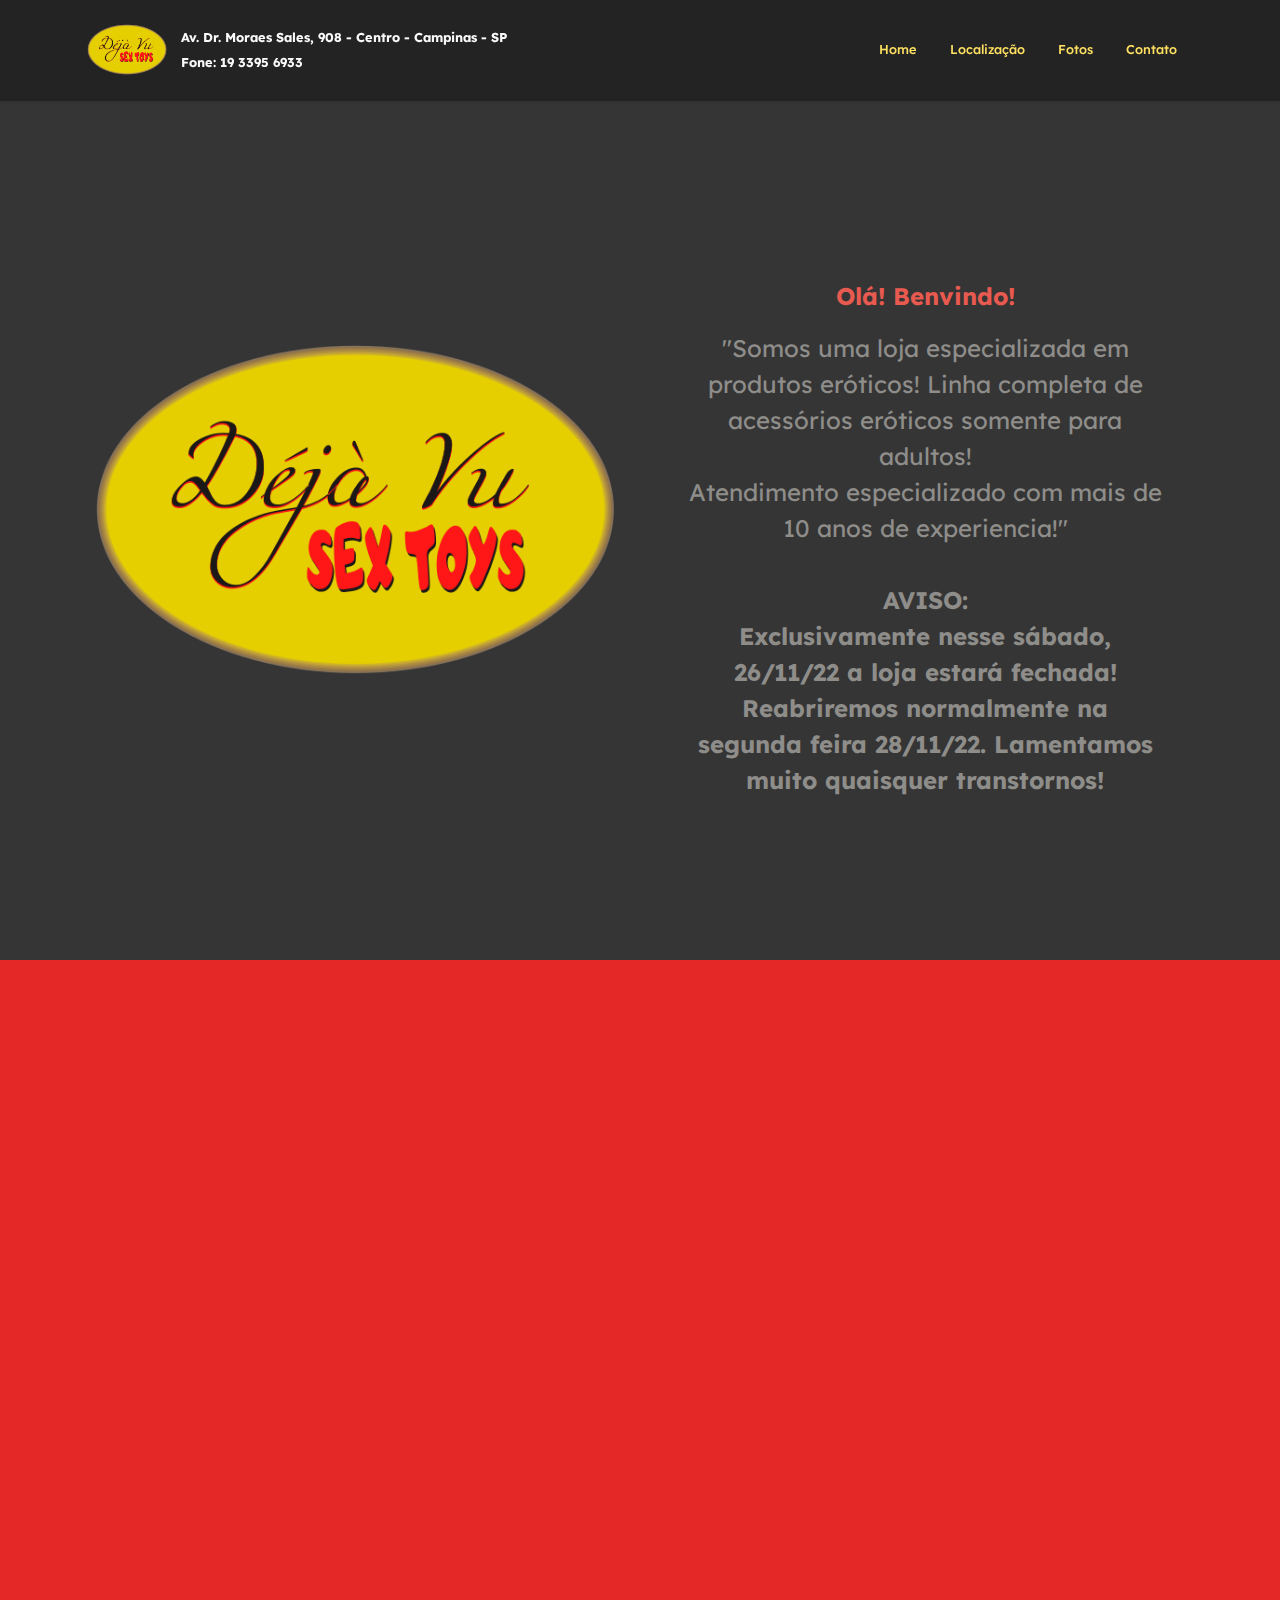
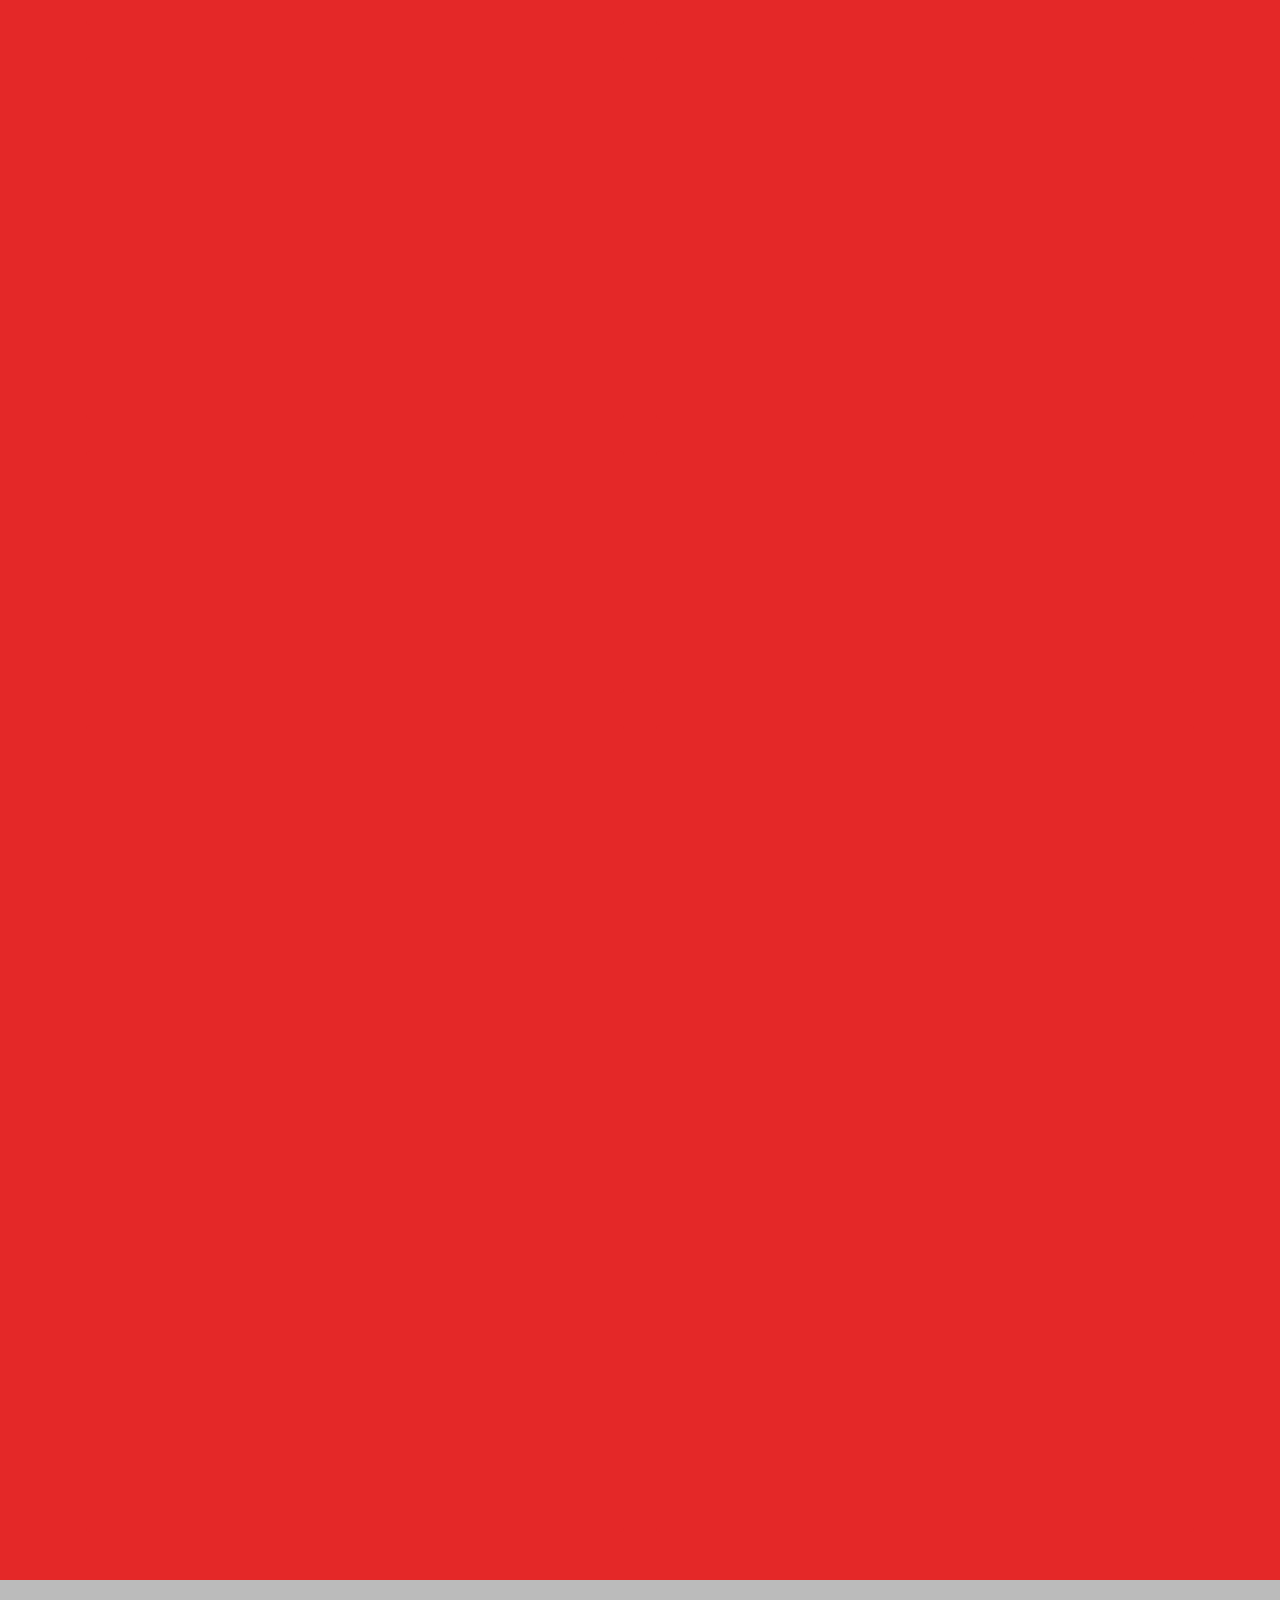
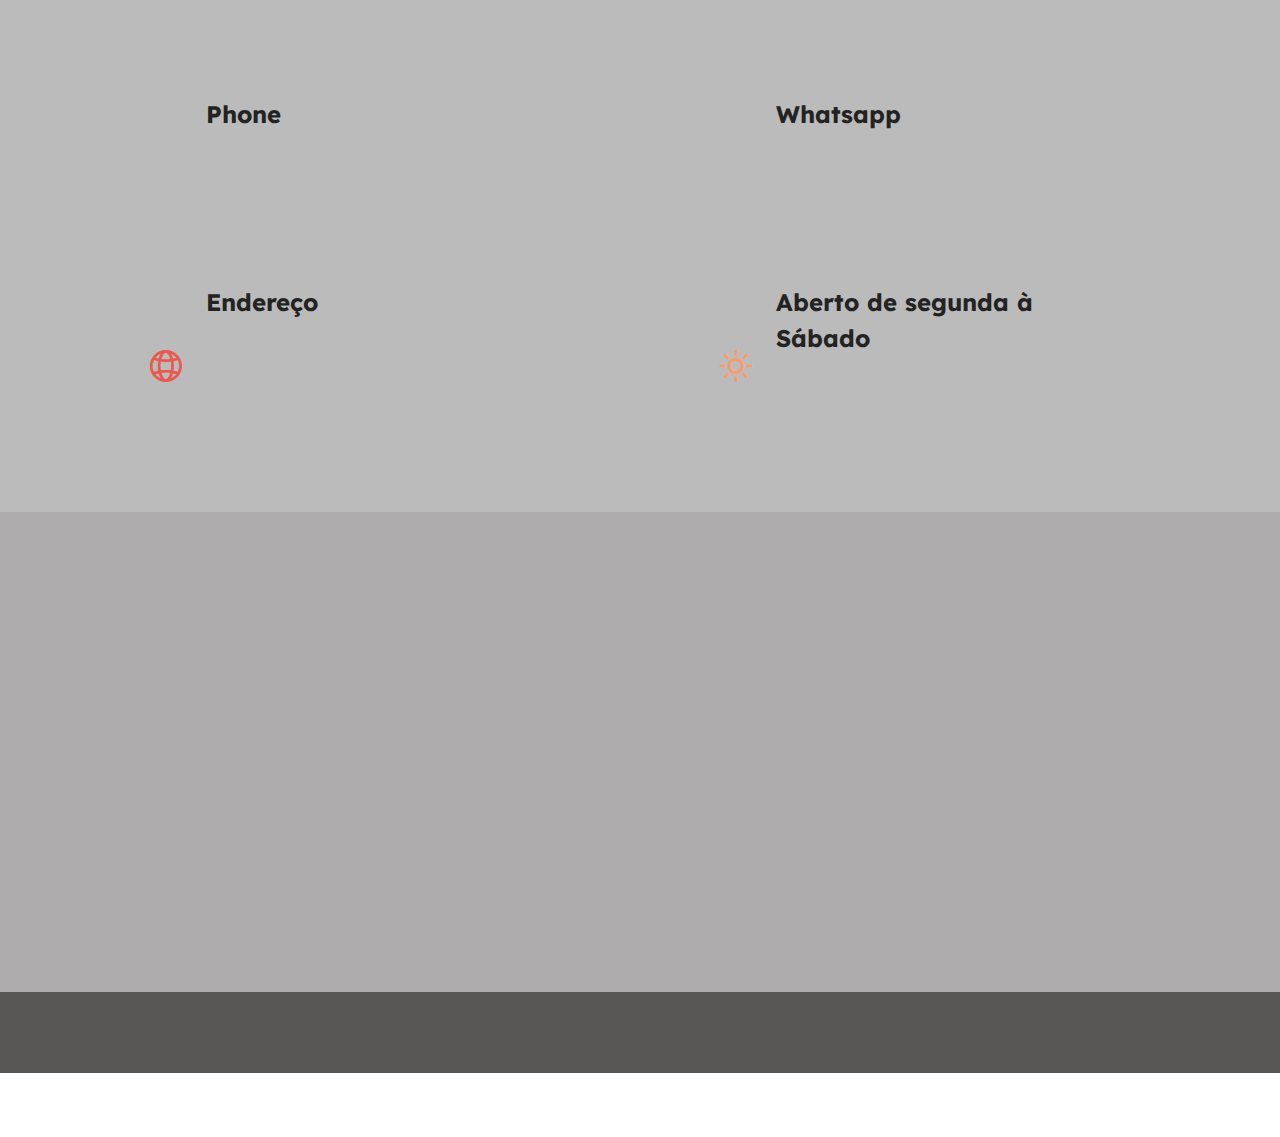
==== commit 09ff8751: "Add files via upload" ====
--- a/dejavusexshop.com.br/index.html
+++ b/dejavusexshop.com.br/index.html
@@ -1,284 +1,285 @@
-<!DOCTYPE html>
-<html  >
-<head>
-  <!-- Site made with Mobirise Website Builder v5.6.13, https://mobirise.com -->
-  <meta charset="UTF-8">
-  <meta http-equiv="X-UA-Compatible" content="IE=edge">
-  <meta name="generator" content="Mobirise v5.6.13, mobirise.com">
-  <meta name="twitter:card" content="summary_large_image"/>
-  <meta name="twitter:image:src" content="">
-  <meta property="og:image" content="">
-  <meta name="twitter:title" content="Home">
-  <meta name="viewport" content="width=device-width, initial-scale=1, minimum-scale=1">
-  <link rel="shortcut icon" href="assets/images/logo-1.png" type="image/x-icon">
-  <meta name="description" content="">
-  
-  
-  <title>Home</title>
-  <link rel="stylesheet" href="assets/web/assets/mobirise-icons2/mobirise2.css">
-  <link rel="stylesheet" href="assets/bootstrap/css/bootstrap.min.css">
-  <link rel="stylesheet" href="assets/bootstrap/css/bootstrap-grid.min.css">
-  <link rel="stylesheet" href="assets/bootstrap/css/bootstrap-reboot.min.css">
-  <link rel="stylesheet" href="assets/animatecss/animate.css">
-  <link rel="stylesheet" href="assets/dropdown/css/style.css">
-  <link rel="stylesheet" href="assets/socicon/css/styles.css">
-  <link rel="stylesheet" href="assets/theme/css/style.css">
-  <link rel="preload" href="https://fonts.googleapis.com/css?family=Lexend:100,200,300,400,500,600,700,800,900&display=swap" as="style" onload="this.onload=null;this.rel='stylesheet'">
-  <noscript><link rel="stylesheet" href="https://fonts.googleapis.com/css?family=Lexend:100,200,300,400,500,600,700,800,900&display=swap"></noscript>
-  <link rel="preload" as="style" href="assets/mobirise/css/mbr-additional.css"><link rel="stylesheet" href="assets/mobirise/css/mbr-additional.css" type="text/css">
-  
-  
-  
-  
-</head>
-<body>
-  
-  <section data-bs-version="5.1" class="menu menu3 cid-tm4V31l7PW" once="menu" id="menu3-6">
-    
-    <nav class="navbar navbar-dropdown navbar-fixed-top navbar-expand-lg">
-        <div class="container">
-            <div class="navbar-brand">
-                <span class="navbar-logo">
-                    <a href="https://www.dejavusextoys.com.br">
-                        <img src="assets/images/logo-1.png" alt="Mobirise Website Builder" style="height: 5rem;">
-                    </a>
-                </span>
-                <span class="navbar-caption-wrap"><a class="navbar-caption text-white text-primary display-4" href="index.html#map2-8">Av. Dr. Moraes Sales, 908 - Centro - Campinas - SP<br><br>Fone: 19 3395 6933</a></span>
-            </div>
-            <button class="navbar-toggler" type="button" data-toggle="collapse" data-bs-toggle="collapse" data-target="#navbarSupportedContent" data-bs-target="#navbarSupportedContent" aria-controls="navbarNavAltMarkup" aria-expanded="false" aria-label="Toggle navigation">
-                <div class="hamburger">
-                    <span></span>
-                    <span></span>
-                    <span></span>
-                    <span></span>
-                </div>
-            </button>
-            <div class="collapse navbar-collapse" id="navbarSupportedContent">
-                <ul class="navbar-nav nav-dropdown nav-right" data-app-modern-menu="true"><li class="nav-item"><a class="nav-link link text-warning text-primary display-4" href="index.html#top">Home</a></li><li class="nav-item"><a class="nav-link link text-warning text-primary display-4" href="index.html#map2-8">Localização</a></li>
-                    <li class="nav-item"><a class="nav-link link text-warning text-primary display-4" href="index.html#gallery1-5">Fotos</a></li>
-                    <li class="nav-item"><a class="nav-link link text-warning text-primary display-4" href="index.html#contacts2-9">Contato</a>
-                    </li></ul>
-                
-                
-            </div>
-        </div>
-    </nav>
-</section>
-
-<section data-bs-version="5.1" class="header11 cid-sFF0SGinka mbr-fullscreen" id="header11-1">
-
-    
-
-    
-
-    <div class="container">
-        <div class="row justify-content-center">
-            <div class="col-12 col-md-6 image-wrapper">
-                <img class="w-100" src="assets/images/logo-2.png" alt="">
-            </div>
-            <div class="col-12 col-md">
-                <div class="text-wrapper text-center">
-                    <h1 class="mbr-section-title mbr-fonts-style mb-3 display-5">
-                        <strong>
-</strong><div><strong><br></strong></div><div><strong>Olá! Benvindo!</strong></div></h1>
-                    <p class="mbr-text mbr-fonts-style display-7">"Somos uma loja especializada em produtos eróticos! Linha completa de acessórios eróticos somente para adultos!
-<br>Atendimento especializado com mais de 10 anos de experiencia!"</p>
-                    
-                </div>
-            </div>
-        </div>
-    </div>
-</section>
-
-<section data-bs-version="5.1" class="gallery1 cid-tm4QeG5UrW" id="gallery1-5">
-    
-    
-    <div class="container">
-        
-        <div class="row mt-4">
-            
-            <div class="item features-image сol-12 col-md-6 col-lg-6 active">
-                <div class="item-wrapper">
-                    <div class="item-img">
-                        <img src="assets/images/img-20220521.jpg" alt="Fachada" data-slide-to="0" data-bs-slide-to="0">
-                    </div>
-                    
-                    
-                </div>
-            </div><div class="item features-image сol-12 col-md-6 col-lg-6">
-                <div class="item-wrapper">
-                    <div class="item-img">
-                        <img src="assets/images/img-20220516.jpg" alt="Interior da Loja" title="" data-slide-to="1" data-bs-slide-to="1">
-                    </div>
-                    
-                    
-                </div>
-            </div><div class="item features-image сol-12 col-md-6 col-lg-6">
-                <div class="item-wrapper">
-                    <div class="item-img">
-                        <img src="assets/images/img-20220515.jpg" alt="Interior da Loja" data-slide-to="2" data-bs-slide-to="2">
-                    </div>
-                    
-                    
-                </div>
-            </div><div class="item features-image сol-12 col-md-6 col-lg-6">
-                <div class="item-wrapper">
-                    <div class="item-img">
-                        <img src="assets/images/img-20220517.jpg" alt="Interior da Loja" title="" data-slide-to="3" data-bs-slide-to="3">
-                    </div>
-                    
-                    
-                </div>
-            </div><div class="item features-image сol-12 col-md-6 col-lg-6">
-                <div class="item-wrapper">
-                    <div class="item-img">
-                        <img src="assets/images/img-20220514.jpg" alt="Interior da Loja" data-slide-to="4" data-bs-slide-to="4">
-                    </div>
-                    
-                    
-                </div>
-            </div>
-            
-            <div class="item features-image сol-12 col-md-6 col-lg-6">
-                <div class="item-wrapper">
-                    <div class="item-img">
-                        <img src="assets/images/img-20220707.jpeg" alt="" data-slide-to="5" data-bs-slide-to="5">
-                    </div>
-                    
-                    
-                </div>
-            </div><div class="item features-image сol-12 col-md-6 col-lg-6">
-                <div class="item-wrapper">
-                    <div class="item-img">
-                        <img src="assets/images/img-20220519.jpg" alt="Interior da Loja" data-slide-to="6" data-bs-slide-to="6">
-                    </div>
-                    
-                    
-                </div>
-            </div><div class="item features-image сol-12 col-md-6 col-lg-6">
-                <div class="item-wrapper">
-                    <div class="item-img">
-                        <img src="assets/images/img-20220518.jpg" alt="Interior da Loja" data-slide-to="7" data-bs-slide-to="7">
-                    </div>
-                    
-                    
-                </div>
-            </div><div class="item features-image сol-12 col-md-6 col-lg-6">
-                <div class="item-wrapper">
-                    <div class="item-img">
-                        <img src="assets/images/img-20220927.jpeg" alt="Comemoração HALLOWEEN" data-slide-to="8" data-bs-slide-to="8">
-                    </div>
-                    
-                    
-                </div>
-            </div><div class="item features-image сol-12 col-md-6 col-lg-6">
-                <div class="item-wrapper">
-                    <div class="item-img">
-                        <img src="assets/images/img-20220514-wa0004-1.jpeg" alt="Interior da Loja" data-slide-to="9" data-bs-slide-to="9">
-                    </div>
-                    
-                    
-                </div>
-            </div>
-        </div>
-    </div>
-</section>
-
-<section data-bs-version="5.1" class="contacts2 cid-tm51m8gkoT" id="contacts2-9">
-    <!---->
-    
-
-    
-    
-    <div class="container">
-        <div class="mbr-section-head">
-            <h3 class="mbr-section-title mbr-fonts-style align-center mb-0 display-7"><strong>Contatos e localização</strong></h3>
-            
-        </div>
-        <div class="row justify-content-center mt-4">
-            <div class="card col-12 col-md-6">
-                <div class="card-wrapper">
-                    <div class="image-wrapper">
-                        <a href="tel:+19 3395 6933"><span class="mbr-iconfont mobi-mbri-phone mobi-mbri" style="color: rgb(236, 41, 8); fill: rgb(236, 41, 8);"></span></a>
-                    </div>
-                    <div class="text-wrapper">
-                        <h6 class="card-title mbr-fonts-style mb-1 display-5">
-                            <strong>Phone</strong>
-                        </h6>
-                        <p class="mbr-text mbr-fonts-style display-7"><a href="tel:(19) 3395 6933" class="text-primary">(19) 3395 6933</a></p>
-                    </div>
-                </div>
-            </div>
-            <div class="card col-12 col-md-6">
-                <div class="card-wrapper">
-                    <div class="image-wrapper">
-                        <a href="https://wa.me/55 19 984421920"><span class="mbr-iconfont socicon-whatsapp socicon" style="color: rgb(77, 156, 87); fill: rgb(77, 156, 87);"></span></a>
-                    </div>
-                    <div class="text-wrapper">
-                        <h6 class="card-title mbr-fonts-style mb-1 display-5">
-                            <strong>Whatsapp</strong></h6>
-                        <p class="mbr-text mbr-fonts-style display-7"><a href="https://wa.me/55 19 984421920" class="text-primary">19 98442-1920</a></p>
-                    </div>
-                </div>
-            </div>
-            <div class="card col-12 col-md-6">
-                <div class="card-wrapper">
-                    <div class="image-wrapper">
-                        <span class="mbr-iconfont mobi-mbri-globe-2 mobi-mbri"></span>
-                    </div>
-                    <div class="text-wrapper">
-                        <h6 class="card-title mbr-fonts-style mb-1 display-5"><strong>Endereço</strong></h6>
-                        <p class="mbr-text mbr-fonts-style display-7">
-                            <a href="https://goo.gl/maps/oj91fkYFu3c9LzYf6" class="text-primary" target="_blank">Av. Dr. Moraes Sales, 908 - Centro - Campinas - SP - CEP 13010-001</a></p>
-                    </div>
-                </div>
-            </div>
-            <div class="card col-12 col-md-6">
-                <div class="card-wrapper">
-                    <div class="image-wrapper">
-                        <span class="mbr-iconfont mobi-mbri-sun mobi-mbri" style="color: rgb(255, 153, 102); fill: rgb(255, 153, 102);"></span>
-                    </div>
-                    <div class="text-wrapper">
-                        <h6 class="card-title mbr-fonts-style mb-1 display-7"><strong>Aberto de segunda à Sábado</strong></h6>
-                        <p class="mbr-text mbr-fonts-style display-7">
-                            11:00 - 19:00
-                        </p>
-                    </div>
-                </div>
-            </div>
-        </div>
-    </div>
-</section>
-
-<section data-bs-version="5.1" class="map2 cid-tm50PW6Zzd" id="map2-8">
-    
-
-    
-    
-    <div>
-        
-        <div class="google-map"><iframe frameborder="0" style="border:0" src="https://www.google.com/maps/embed/v1/place?key=AIzaSyCNveGQ9bfpKFwWzQLLftrR9hNiHwdqQG8&amp;q=Av. Dr. Moraes Sales, 908 Centro Campinas SP" allowfullscreen=""></iframe></div>
-    </div>
-</section>
-
-<section data-bs-version="5.1" class="footer7 cid-sFF3CYc3p7" once="footers" id="footer7-9">
-
-    
-
-    
-
-    <div class="container">
-        <div class="media-container-row align-center mbr-white">
-            <div class="col-12">
-                <p class="mbr-text mb-0 mbr-fonts-style display-7">
-                    © Copyright Déjà vu sex toys 2022 - Todos direitos reservados</p>
-            </div>
-        </div>
-    </div>
-</section><section class="display-7" style="padding: 0;align-items: center;justify-content: center;flex-wrap: wrap;    align-content: center;display: flex;position: relative;height: 4rem;"><a href="https://mobiri.se/2889711" style="flex: 1 1;height: 4rem;position: absolute;width: 100%;z-index: 1;"><img alt="" style="height: 4rem;" src="[data-uri]"></a><p style="margin: 0;text-align: center;" class="display-7">Created with Mobirise &#8204;</p><a style="z-index:1" href="https://mobirise.com/web-page-maker.html">Free Web Page Maker</a></section><script src="assets/bootstrap/js/bootstrap.bundle.min.js"></script>  <script src="assets/smoothscroll/smooth-scroll.js"></script>  <script src="assets/ytplayer/index.js"></script>  <script src="assets/dropdown/js/navbar-dropdown.js"></script>  <script src="assets/theme/js/script.js"></script>  
-  
-  
- <div id="scrollToTop" class="scrollToTop mbr-arrow-up"><a style="text-align: center;"><i class="mbr-arrow-up-icon mbr-arrow-up-icon-cm cm-icon cm-icon-smallarrow-up"></i></a></div>
-    <input name="animation" type="hidden">
-  </body>
+<!DOCTYPE html>
+<html  >
+<head>
+  <!-- Site made with Mobirise Website Builder v5.6.13, https://mobirise.com -->
+  <meta charset="UTF-8">
+  <meta http-equiv="X-UA-Compatible" content="IE=edge">
+  <meta name="generator" content="Mobirise v5.6.13, mobirise.com">
+  <meta name="twitter:card" content="summary_large_image"/>
+  <meta name="twitter:image:src" content="">
+  <meta property="og:image" content="">
+  <meta name="twitter:title" content="Home">
+  <meta name="viewport" content="width=device-width, initial-scale=1, minimum-scale=1">
+  <link rel="shortcut icon" href="assets/images/logo-1.png" type="image/x-icon">
+  <meta name="description" content="">
+  
+  
+  <title>Home</title>
+  <link rel="stylesheet" href="assets/web/assets/mobirise-icons2/mobirise2.css">
+  <link rel="stylesheet" href="assets/bootstrap/css/bootstrap.min.css">
+  <link rel="stylesheet" href="assets/bootstrap/css/bootstrap-grid.min.css">
+  <link rel="stylesheet" href="assets/bootstrap/css/bootstrap-reboot.min.css">
+  <link rel="stylesheet" href="assets/animatecss/animate.css">
+  <link rel="stylesheet" href="assets/dropdown/css/style.css">
+  <link rel="stylesheet" href="assets/socicon/css/styles.css">
+  <link rel="stylesheet" href="assets/theme/css/style.css">
+  <link rel="preload" href="https://fonts.googleapis.com/css?family=Lexend:100,200,300,400,500,600,700,800,900&display=swap" as="style" onload="this.onload=null;this.rel='stylesheet'">
+  <noscript><link rel="stylesheet" href="https://fonts.googleapis.com/css?family=Lexend:100,200,300,400,500,600,700,800,900&display=swap"></noscript>
+  <link rel="preload" as="style" href="assets/mobirise/css/mbr-additional.css"><link rel="stylesheet" href="assets/mobirise/css/mbr-additional.css" type="text/css">
+  
+  
+  
+  
+</head>
+<body>
+  
+  <section data-bs-version="5.1" class="menu menu3 cid-tm4V31l7PW" once="menu" id="menu3-6">
+    
+    <nav class="navbar navbar-dropdown navbar-fixed-top navbar-expand-lg">
+        <div class="container">
+            <div class="navbar-brand">
+                <span class="navbar-logo">
+                    <a href="https://www.dejavusextoys.com.br">
+                        <img src="assets/images/logo-1.png" alt="Mobirise Website Builder" style="height: 5rem;">
+                    </a>
+                </span>
+                <span class="navbar-caption-wrap"><a class="navbar-caption text-white text-primary display-4" href="index.html#map2-8">Av. Dr. Moraes Sales, 908 - Centro - Campinas - SP<br><br>Fone: 19 3395 6933</a></span>
+            </div>
+            <button class="navbar-toggler" type="button" data-toggle="collapse" data-bs-toggle="collapse" data-target="#navbarSupportedContent" data-bs-target="#navbarSupportedContent" aria-controls="navbarNavAltMarkup" aria-expanded="false" aria-label="Toggle navigation">
+                <div class="hamburger">
+                    <span></span>
+                    <span></span>
+                    <span></span>
+                    <span></span>
+                </div>
+            </button>
+            <div class="collapse navbar-collapse" id="navbarSupportedContent">
+                <ul class="navbar-nav nav-dropdown nav-right" data-app-modern-menu="true"><li class="nav-item"><a class="nav-link link text-warning text-primary display-4" href="index.html#top">Home</a></li><li class="nav-item"><a class="nav-link link text-warning text-primary display-4" href="index.html#map2-8">Localização</a></li>
+                    <li class="nav-item"><a class="nav-link link text-warning text-primary display-4" href="index.html#gallery1-5">Fotos</a></li>
+                    <li class="nav-item"><a class="nav-link link text-warning text-primary display-4" href="index.html#contacts2-9">Contato</a>
+                    </li></ul>
+                
+                
+            </div>
+        </div>
+    </nav>
+</section>
+
+<section data-bs-version="5.1" class="header11 cid-sFF0SGinka mbr-fullscreen" id="header11-1">
+
+    
+
+    
+
+    <div class="container">
+        <div class="row justify-content-center">
+            <div class="col-12 col-md-6 image-wrapper">
+                <img class="w-100" src="assets/images/logo-2.png" alt="">
+            </div>
+            <div class="col-12 col-md">
+                <div class="text-wrapper text-center">
+                    <h1 class="mbr-section-title mbr-fonts-style mb-3 display-5">
+                        <strong>
+</strong><div><strong><br></strong></div><div><strong><br></strong></div><div><strong>Olá! Benvindo!</strong></div></h1>
+                    <p class="mbr-text mbr-fonts-style display-7">"Somos uma loja especializada em produtos eróticos! Linha completa de acessórios eróticos somente para adultos!
+<br>Atendimento especializado com mais de 10 anos de experiencia!"<br><br><strong>AVISO:
+<br>Exclusivamente nesse sábado, 26/11/22 a loja estará fechada! Reabriremos normalmente na segunda feira 28/11/22. Lamentamos muito quaisquer transtornos!</strong><br></p>
+                    
+                </div>
+            </div>
+        </div>
+    </div>
+</section>
+
+<section data-bs-version="5.1" class="gallery1 cid-tm4QeG5UrW" id="gallery1-5">
+    
+    
+    <div class="container">
+        
+        <div class="row mt-4">
+            
+            <div class="item features-image сol-12 col-md-6 col-lg-6 active">
+                <div class="item-wrapper">
+                    <div class="item-img">
+                        <img src="assets/images/img-20220521.jpg" alt="Fachada" data-slide-to="0" data-bs-slide-to="0">
+                    </div>
+                    
+                    
+                </div>
+            </div><div class="item features-image сol-12 col-md-6 col-lg-6">
+                <div class="item-wrapper">
+                    <div class="item-img">
+                        <img src="assets/images/img-20220516.jpg" alt="Interior da Loja" title="" data-slide-to="1" data-bs-slide-to="1">
+                    </div>
+                    
+                    
+                </div>
+            </div><div class="item features-image сol-12 col-md-6 col-lg-6">
+                <div class="item-wrapper">
+                    <div class="item-img">
+                        <img src="assets/images/img-20220515.jpg" alt="Interior da Loja" data-slide-to="2" data-bs-slide-to="2">
+                    </div>
+                    
+                    
+                </div>
+            </div><div class="item features-image сol-12 col-md-6 col-lg-6">
+                <div class="item-wrapper">
+                    <div class="item-img">
+                        <img src="assets/images/img-20220517.jpg" alt="Interior da Loja" title="" data-slide-to="3" data-bs-slide-to="3">
+                    </div>
+                    
+                    
+                </div>
+            </div><div class="item features-image сol-12 col-md-6 col-lg-6">
+                <div class="item-wrapper">
+                    <div class="item-img">
+                        <img src="assets/images/img-20220514.jpg" alt="Interior da Loja" data-slide-to="4" data-bs-slide-to="4">
+                    </div>
+                    
+                    
+                </div>
+            </div>
+            
+            <div class="item features-image сol-12 col-md-6 col-lg-6">
+                <div class="item-wrapper">
+                    <div class="item-img">
+                        <img src="assets/images/img-20220707.jpeg" alt="" data-slide-to="5" data-bs-slide-to="5">
+                    </div>
+                    
+                    
+                </div>
+            </div><div class="item features-image сol-12 col-md-6 col-lg-6">
+                <div class="item-wrapper">
+                    <div class="item-img">
+                        <img src="assets/images/img-20220519.jpg" alt="Interior da Loja" data-slide-to="6" data-bs-slide-to="6">
+                    </div>
+                    
+                    
+                </div>
+            </div><div class="item features-image сol-12 col-md-6 col-lg-6">
+                <div class="item-wrapper">
+                    <div class="item-img">
+                        <img src="assets/images/img-20220518.jpg" alt="Interior da Loja" data-slide-to="7" data-bs-slide-to="7">
+                    </div>
+                    
+                    
+                </div>
+            </div><div class="item features-image сol-12 col-md-6 col-lg-6">
+                <div class="item-wrapper">
+                    <div class="item-img">
+                        <img src="assets/images/img-20220927.jpeg" alt="Comemoração HALLOWEEN" data-slide-to="8" data-bs-slide-to="8">
+                    </div>
+                    
+                    
+                </div>
+            </div><div class="item features-image сol-12 col-md-6 col-lg-6">
+                <div class="item-wrapper">
+                    <div class="item-img">
+                        <img src="assets/images/img-20220514-wa0004-1.jpeg" alt="Interior da Loja" data-slide-to="9" data-bs-slide-to="9">
+                    </div>
+                    
+                    
+                </div>
+            </div>
+        </div>
+    </div>
+</section>
+
+<section data-bs-version="5.1" class="contacts2 cid-tm51m8gkoT" id="contacts2-9">
+    <!---->
+    
+
+    
+    
+    <div class="container">
+        <div class="mbr-section-head">
+            <h3 class="mbr-section-title mbr-fonts-style align-center mb-0 display-7"><strong>Contatos e localização</strong></h3>
+            
+        </div>
+        <div class="row justify-content-center mt-4">
+            <div class="card col-12 col-md-6">
+                <div class="card-wrapper">
+                    <div class="image-wrapper">
+                        <a href="tel:+19 3395 6933"><span class="mbr-iconfont mobi-mbri-phone mobi-mbri" style="color: rgb(236, 41, 8); fill: rgb(236, 41, 8);"></span></a>
+                    </div>
+                    <div class="text-wrapper">
+                        <h6 class="card-title mbr-fonts-style mb-1 display-5">
+                            <strong>Phone</strong>
+                        </h6>
+                        <p class="mbr-text mbr-fonts-style display-7"><a href="tel:(19) 3395 6933" class="text-primary">(19) 3395 6933</a></p>
+                    </div>
+                </div>
+            </div>
+            <div class="card col-12 col-md-6">
+                <div class="card-wrapper">
+                    <div class="image-wrapper">
+                        <a href="https://wa.me/55 19 984421920"><span class="mbr-iconfont socicon-whatsapp socicon" style="color: rgb(77, 156, 87); fill: rgb(77, 156, 87);"></span></a>
+                    </div>
+                    <div class="text-wrapper">
+                        <h6 class="card-title mbr-fonts-style mb-1 display-5">
+                            <strong>Whatsapp</strong></h6>
+                        <p class="mbr-text mbr-fonts-style display-7"><a href="https://wa.me/55 19 984421920" class="text-primary">19 98442-1920</a></p>
+                    </div>
+                </div>
+            </div>
+            <div class="card col-12 col-md-6">
+                <div class="card-wrapper">
+                    <div class="image-wrapper">
+                        <span class="mbr-iconfont mobi-mbri-globe-2 mobi-mbri"></span>
+                    </div>
+                    <div class="text-wrapper">
+                        <h6 class="card-title mbr-fonts-style mb-1 display-5"><strong>Endereço</strong></h6>
+                        <p class="mbr-text mbr-fonts-style display-7">
+                            <a href="https://goo.gl/maps/oj91fkYFu3c9LzYf6" class="text-primary" target="_blank">Av. Dr. Moraes Sales, 908 - Centro - Campinas - SP - CEP 13010-001</a></p>
+                    </div>
+                </div>
+            </div>
+            <div class="card col-12 col-md-6">
+                <div class="card-wrapper">
+                    <div class="image-wrapper">
+                        <span class="mbr-iconfont mobi-mbri-sun mobi-mbri" style="color: rgb(255, 153, 102); fill: rgb(255, 153, 102);"></span>
+                    </div>
+                    <div class="text-wrapper">
+                        <h6 class="card-title mbr-fonts-style mb-1 display-7"><strong>Aberto de segunda à Sábado</strong></h6>
+                        <p class="mbr-text mbr-fonts-style display-7">
+                            11:00 - 19:00
+                        </p>
+                    </div>
+                </div>
+            </div>
+        </div>
+    </div>
+</section>
+
+<section data-bs-version="5.1" class="map2 cid-tm50PW6Zzd" id="map2-8">
+    
+
+    
+    
+    <div>
+        
+        <div class="google-map"><iframe frameborder="0" style="border:0" src="https://www.google.com/maps/embed/v1/place?key=AIzaSyCZI5F_k6S1k46ujh0SNrapM89f7mJxd30&amp;q=Av. Dr. Moraes Sales, 908 Centro Campinas SP" allowfullscreen=""></iframe></div>
+    </div>
+</section>
+
+<section data-bs-version="5.1" class="footer7 cid-sFF3CYc3p7" once="footers" id="footer7-9">
+
+    
+
+    
+
+    <div class="container">
+        <div class="media-container-row align-center mbr-white">
+            <div class="col-12">
+                <p class="mbr-text mb-0 mbr-fonts-style display-7">
+                    © Copyright Déjà vu sex toys 2022 - Todos direitos reservados</p>
+            </div>
+        </div>
+    </div>
+</section><section class="display-7" style="padding: 0;align-items: center;justify-content: center;flex-wrap: wrap;    align-content: center;display: flex;position: relative;height: 4rem;"><a href="https://mobiri.se/2889711" style="flex: 1 1;height: 4rem;position: absolute;width: 100%;z-index: 1;"><img alt="" style="height: 4rem;" src="[data-uri]"></a><p style="margin: 0;text-align: center;" class="display-7">Created with &#8204;</p><a style="z-index:1" href="https://mobirise.com">Mobirise.com </a></section><script src="assets/bootstrap/js/bootstrap.bundle.min.js"></script>  <script src="assets/smoothscroll/smooth-scroll.js"></script>  <script src="assets/ytplayer/index.js"></script>  <script src="assets/dropdown/js/navbar-dropdown.js"></script>  <script src="assets/theme/js/script.js"></script>  
+  
+  
+ <div id="scrollToTop" class="scrollToTop mbr-arrow-up"><a style="text-align: center;"><i class="mbr-arrow-up-icon mbr-arrow-up-icon-cm cm-icon cm-icon-smallarrow-up"></i></a></div>
+    <input name="animation" type="hidden">
+  </body>
 </html>--- a/dejavusexshop.com.br/assets/web/assets/mobirise-icons2/mobirise2.css
+++ b/dejavusexshop.com.br/assets/web/assets/mobirise-icons2/mobirise2.css
@@ -1,498 +1,498 @@
-@font-face {
-  font-family: 'Moririse2';
-  font-display: swap;
-  src:  url('mobirise2.eot?f2bix4');
-  src:  url('mobirise2.eot?f2bix4#iefix') format('embedded-opentype'),
-    url('mobirise2.ttf?f2bix4') format('truetype'),
-    url('mobirise2.woff?f2bix4') format('woff'),
-    url('mobirise2.svg?f2bix4#mobirise2') format('svg');
-  font-weight: normal;
-  font-style: normal;
-}
-
-[class^="mobi-"], [class*=" mobi-"] {
-  /* use !important to prevent issues with browser extensions that change fonts */
-  font-family: 'Moririse2' !important;
-  speak: none;
-  font-style: normal;
-  font-weight: normal;
-  font-variant: normal;
-  text-transform: none;
-  line-height: 1;
-
-  /* Better Font Rendering =========== */
-  -webkit-font-smoothing: antialiased;
-  -moz-osx-font-smoothing: grayscale;
-}
-
-.mobi-mbri-add-submenu:before {
-  content: "\e900";
-}
-.mobi-mbri-alert:before {
-  content: "\e901";
-}
-.mobi-mbri-align-center:before {
-  content: "\e902";
-}
-.mobi-mbri-align-justify:before {
-  content: "\e903";
-}
-.mobi-mbri-align-left:before {
-  content: "\e904";
-}
-.mobi-mbri-align-right:before {
-  content: "\e905";
-}
-.mobi-mbri-android:before {
-  content: "\e906";
-}
-.mobi-mbri-apple:before {
-  content: "\e907";
-}
-.mobi-mbri-arrow-down:before {
-  content: "\e908";
-}
-.mobi-mbri-arrow-next:before {
-  content: "\e909";
-}
-.mobi-mbri-arrow-prev:before {
-  content: "\e90a";
-}
-.mobi-mbri-arrow-up:before {
-  content: "\e90b";
-}
-.mobi-mbri-bold:before {
-  content: "\e90c";
-}
-.mobi-mbri-bookmark:before {
-  content: "\e90d";
-}
-.mobi-mbri-bootstrap:before {
-  content: "\e90e";
-}
-.mobi-mbri-briefcase:before {
-  content: "\e90f";
-}
-.mobi-mbri-browse:before {
-  content: "\e910";
-}
-.mobi-mbri-bulleted-list:before {
-  content: "\e911";
-}
-.mobi-mbri-calendar:before {
-  content: "\e912";
-}
-.mobi-mbri-camera:before {
-  content: "\e913";
-}
-.mobi-mbri-cart-add:before {
-  content: "\e914";
-}
-.mobi-mbri-cart-full:before {
-  content: "\e915";
-}
-.mobi-mbri-cash:before {
-  content: "\e916";
-}
-.mobi-mbri-change-style:before {
-  content: "\e917";
-}
-.mobi-mbri-chat:before {
-  content: "\e918";
-}
-.mobi-mbri-clock:before {
-  content: "\e919";
-}
-.mobi-mbri-close:before {
-  content: "\e91a";
-}
-.mobi-mbri-cloud:before {
-  content: "\e91b";
-}
-.mobi-mbri-code:before {
-  content: "\e91c";
-}
-.mobi-mbri-contact-form:before {
-  content: "\e91d";
-}
-.mobi-mbri-credit-card:before {
-  content: "\e91e";
-}
-.mobi-mbri-cursor-click:before {
-  content: "\e91f";
-}
-.mobi-mbri-cust-feedback:before {
-  content: "\e920";
-}
-.mobi-mbri-database:before {
-  content: "\e921";
-}
-.mobi-mbri-delivery:before {
-  content: "\e922";
-}
-.mobi-mbri-desktop:before {
-  content: "\e923";
-}
-.mobi-mbri-devices:before {
-  content: "\e924";
-}
-.mobi-mbri-down:before {
-  content: "\e925";
-}
-.mobi-mbri-download-2:before {
-  content: "\e926";
-}
-.mobi-mbri-download:before {
-  content: "\e927";
-}
-.mobi-mbri-drag-n-drop-2:before {
-  content: "\e928";
-}
-.mobi-mbri-drag-n-drop:before {
-  content: "\e929";
-}
-.mobi-mbri-edit-2:before {
-  content: "\e92a";
-}
-.mobi-mbri-edit:before {
-  content: "\e92b";
-}
-.mobi-mbri-error:before {
-  content: "\e92c";
-}
-.mobi-mbri-extension:before {
-  content: "\e92d";
-}
-.mobi-mbri-features:before {
-  content: "\e92e";
-}
-.mobi-mbri-file:before {
-  content: "\e92f";
-}
-.mobi-mbri-flag:before {
-  content: "\e930";
-}
-.mobi-mbri-folder:before {
-  content: "\e931";
-}
-.mobi-mbri-gift:before {
-  content: "\e932";
-}
-.mobi-mbri-github:before {
-  content: "\e933";
-}
-.mobi-mbri-globe-2:before {
-  content: "\e934";
-}
-.mobi-mbri-globe:before {
-  content: "\e935";
-}
-.mobi-mbri-growing-chart:before {
-  content: "\e936";
-}
-.mobi-mbri-hearth:before {
-  content: "\e937";
-}
-.mobi-mbri-help:before {
-  content: "\e938";
-}
-.mobi-mbri-home:before {
-  content: "\e939";
-}
-.mobi-mbri-hot-cup:before {
-  content: "\e93a";
-}
-.mobi-mbri-idea:before {
-  content: "\e93b";
-}
-.mobi-mbri-image-gallery:before {
-  content: "\e93c";
-}
-.mobi-mbri-image-slider:before {
-  content: "\e93d";
-}
-.mobi-mbri-info:before {
-  content: "\e93e";
-}
-.mobi-mbri-italic:before {
-  content: "\e93f";
-}
-.mobi-mbri-key:before {
-  content: "\e940";
-}
-.mobi-mbri-laptop:before {
-  content: "\e941";
-}
-.mobi-mbri-layers:before {
-  content: "\e942";
-}
-.mobi-mbri-left-right:before {
-  content: "\e943";
-}
-.mobi-mbri-left:before {
-  content: "\e944";
-}
-.mobi-mbri-letter:before {
-  content: "\e945";
-}
-.mobi-mbri-like:before {
-  content: "\e946";
-}
-.mobi-mbri-link:before {
-  content: "\e947";
-}
-.mobi-mbri-lock:before {
-  content: "\e948";
-}
-.mobi-mbri-login:before {
-  content: "\e949";
-}
-.mobi-mbri-logout:before {
-  content: "\e94a";
-}
-.mobi-mbri-magic-stick:before {
-  content: "\e94b";
-}
-.mobi-mbri-map-pin:before {
-  content: "\e94c";
-}
-.mobi-mbri-menu:before {
-  content: "\e94d";
-}
-.mobi-mbri-mobile-2:before {
-  content: "\e94e";
-}
-.mobi-mbri-mobile-horizontal:before {
-  content: "\e94f";
-}
-.mobi-mbri-mobile:before {
-  content: "\e950";
-}
-.mobi-mbri-mobirise:before {
-  content: "\e951";
-}
-.mobi-mbri-more-horizontal:before {
-  content: "\e952";
-}
-.mobi-mbri-more-vertical:before {
-  content: "\e953";
-}
-.mobi-mbri-music:before {
-  content: "\e954";
-}
-.mobi-mbri-new-file:before {
-  content: "\e955";
-}
-.mobi-mbri-numbered-list:before {
-  content: "\e956";
-}
-.mobi-mbri-opened-folder:before {
-  content: "\e957";
-}
-.mobi-mbri-pages:before {
-  content: "\e958";
-}
-.mobi-mbri-paper-plane:before {
-  content: "\e959";
-}
-.mobi-mbri-paperclip:before {
-  content: "\e95a";
-}
-.mobi-mbri-phone:before {
-  content: "\e95b";
-}
-.mobi-mbri-photo:before {
-  content: "\e95c";
-}
-.mobi-mbri-photos:before {
-  content: "\e95d";
-}
-.mobi-mbri-pin:before {
-  content: "\e95e";
-}
-.mobi-mbri-play:before {
-  content: "\e95f";
-}
-.mobi-mbri-plus:before {
-  content: "\e960";
-}
-.mobi-mbri-preview:before {
-  content: "\e961";
-}
-.mobi-mbri-print:before {
-  content: "\e962";
-}
-.mobi-mbri-protect:before {
-  content: "\e963";
-}
-.mobi-mbri-question:before {
-  content: "\e964";
-}
-.mobi-mbri-quote-left:before {
-  content: "\e965";
-}
-.mobi-mbri-quote-right:before {
-  content: "\e966";
-}
-.mobi-mbri-redo:before {
-  content: "\e967";
-}
-.mobi-mbri-refresh:before {
-  content: "\e968";
-}
-.mobi-mbri-responsive-2:before {
-  content: "\e969";
-}
-.mobi-mbri-responsive:before {
-  content: "\e96a";
-}
-.mobi-mbri-right:before {
-  content: "\e96b";
-}
-.mobi-mbri-rocket:before {
-  content: "\e96c";
-}
-.mobi-mbri-sad-face:before {
-  content: "\e96d";
-}
-.mobi-mbri-sale:before {
-  content: "\e96e";
-}
-.mobi-mbri-save:before {
-  content: "\e96f";
-}
-.mobi-mbri-search:before {
-  content: "\e970";
-}
-.mobi-mbri-setting-2:before {
-  content: "\e971";
-}
-.mobi-mbri-setting-3:before {
-  content: "\e972";
-}
-.mobi-mbri-setting:before {
-  content: "\e973";
-}
-.mobi-mbri-share:before {
-  content: "\e974";
-}
-.mobi-mbri-shopping-bag:before {
-  content: "\e975";
-}
-.mobi-mbri-shopping-basket:before {
-  content: "\e976";
-}
-.mobi-mbri-shopping-cart:before {
-  content: "\e977";
-}
-.mobi-mbri-sites:before {
-  content: "\e978";
-}
-.mobi-mbri-smile-face:before {
-  content: "\e979";
-}
-.mobi-mbri-speed:before {
-  content: "\e97a";
-}
-.mobi-mbri-star:before {
-  content: "\e97b";
-}
-.mobi-mbri-success:before {
-  content: "\e97c";
-}
-.mobi-mbri-sun:before {
-  content: "\e97d";
-}
-.mobi-mbri-sun2:before {
-  content: "\e97e";
-}
-.mobi-mbri-tablet-vertical:before {
-  content: "\e97f";
-}
-.mobi-mbri-tablet:before {
-  content: "\e980";
-}
-.mobi-mbri-target:before {
-  content: "\e981";
-}
-.mobi-mbri-timer:before {
-  content: "\e982";
-}
-.mobi-mbri-to-ftp:before {
-  content: "\e983";
-}
-.mobi-mbri-to-local-drive:before {
-  content: "\e984";
-}
-.mobi-mbri-touch-swipe:before {
-  content: "\e985";
-}
-.mobi-mbri-touch:before {
-  content: "\e986";
-}
-.mobi-mbri-trash:before {
-  content: "\e987";
-}
-.mobi-mbri-underline:before {
-  content: "\e988";
-}
-.mobi-mbri-undo:before {
-  content: "\e989";
-}
-.mobi-mbri-unlink:before {
-  content: "\e98a";
-}
-.mobi-mbri-unlock:before {
-  content: "\e98b";
-}
-.mobi-mbri-up-down:before {
-  content: "\e98c";
-}
-.mobi-mbri-up:before {
-  content: "\e98d";
-}
-.mobi-mbri-update:before {
-  content: "\e98e";
-}
-.mobi-mbri-upload-2:before {
-  content: "\e98f";
-}
-.mobi-mbri-upload:before {
-  content: "\e990";
-}
-.mobi-mbri-user-2:before {
-  content: "\e991";
-}
-.mobi-mbri-user:before {
-  content: "\e992";
-}
-.mobi-mbri-users:before {
-  content: "\e993";
-}
-.mobi-mbri-video-play:before {
-  content: "\e994";
-}
-.mobi-mbri-video:before {
-  content: "\e995";
-}
-.mobi-mbri-watch:before {
-  content: "\e996";
-}
-.mobi-mbri-website-theme-2:before {
-  content: "\e997";
-}
-.mobi-mbri-website-theme:before {
-  content: "\e998";
-}
-.mobi-mbri-wifi:before {
-  content: "\e999";
-}
-.mobi-mbri-windows:before {
-  content: "\e99a";
-}
-.mobi-mbri-zoom-in:before {
-  content: "\e99b";
-}
-.mobi-mbri-zoom-out:before {
-  content: "\e99c";
-}
+@font-face {
+  font-family: 'Moririse2';
+  font-display: swap;
+  src:  url('mobirise2.eot?f2bix4');
+  src:  url('mobirise2.eot?f2bix4#iefix') format('embedded-opentype'),
+    url('mobirise2.ttf?f2bix4') format('truetype'),
+    url('mobirise2.woff?f2bix4') format('woff'),
+    url('mobirise2.svg?f2bix4#mobirise2') format('svg');
+  font-weight: normal;
+  font-style: normal;
+}
+
+[class^="mobi-"], [class*=" mobi-"] {
+  /* use !important to prevent issues with browser extensions that change fonts */
+  font-family: 'Moririse2' !important;
+  speak: none;
+  font-style: normal;
+  font-weight: normal;
+  font-variant: normal;
+  text-transform: none;
+  line-height: 1;
+
+  /* Better Font Rendering =========== */
+  -webkit-font-smoothing: antialiased;
+  -moz-osx-font-smoothing: grayscale;
+}
+
+.mobi-mbri-add-submenu:before {
+  content: "\e900";
+}
+.mobi-mbri-alert:before {
+  content: "\e901";
+}
+.mobi-mbri-align-center:before {
+  content: "\e902";
+}
+.mobi-mbri-align-justify:before {
+  content: "\e903";
+}
+.mobi-mbri-align-left:before {
+  content: "\e904";
+}
+.mobi-mbri-align-right:before {
+  content: "\e905";
+}
+.mobi-mbri-android:before {
+  content: "\e906";
+}
+.mobi-mbri-apple:before {
+  content: "\e907";
+}
+.mobi-mbri-arrow-down:before {
+  content: "\e908";
+}
+.mobi-mbri-arrow-next:before {
+  content: "\e909";
+}
+.mobi-mbri-arrow-prev:before {
+  content: "\e90a";
+}
+.mobi-mbri-arrow-up:before {
+  content: "\e90b";
+}
+.mobi-mbri-bold:before {
+  content: "\e90c";
+}
+.mobi-mbri-bookmark:before {
+  content: "\e90d";
+}
+.mobi-mbri-bootstrap:before {
+  content: "\e90e";
+}
+.mobi-mbri-briefcase:before {
+  content: "\e90f";
+}
+.mobi-mbri-browse:before {
+  content: "\e910";
+}
+.mobi-mbri-bulleted-list:before {
+  content: "\e911";
+}
+.mobi-mbri-calendar:before {
+  content: "\e912";
+}
+.mobi-mbri-camera:before {
+  content: "\e913";
+}
+.mobi-mbri-cart-add:before {
+  content: "\e914";
+}
+.mobi-mbri-cart-full:before {
+  content: "\e915";
+}
+.mobi-mbri-cash:before {
+  content: "\e916";
+}
+.mobi-mbri-change-style:before {
+  content: "\e917";
+}
+.mobi-mbri-chat:before {
+  content: "\e918";
+}
+.mobi-mbri-clock:before {
+  content: "\e919";
+}
+.mobi-mbri-close:before {
+  content: "\e91a";
+}
+.mobi-mbri-cloud:before {
+  content: "\e91b";
+}
+.mobi-mbri-code:before {
+  content: "\e91c";
+}
+.mobi-mbri-contact-form:before {
+  content: "\e91d";
+}
+.mobi-mbri-credit-card:before {
+  content: "\e91e";
+}
+.mobi-mbri-cursor-click:before {
+  content: "\e91f";
+}
+.mobi-mbri-cust-feedback:before {
+  content: "\e920";
+}
+.mobi-mbri-database:before {
+  content: "\e921";
+}
+.mobi-mbri-delivery:before {
+  content: "\e922";
+}
+.mobi-mbri-desktop:before {
+  content: "\e923";
+}
+.mobi-mbri-devices:before {
+  content: "\e924";
+}
+.mobi-mbri-down:before {
+  content: "\e925";
+}
+.mobi-mbri-download-2:before {
+  content: "\e926";
+}
+.mobi-mbri-download:before {
+  content: "\e927";
+}
+.mobi-mbri-drag-n-drop-2:before {
+  content: "\e928";
+}
+.mobi-mbri-drag-n-drop:before {
+  content: "\e929";
+}
+.mobi-mbri-edit-2:before {
+  content: "\e92a";
+}
+.mobi-mbri-edit:before {
+  content: "\e92b";
+}
+.mobi-mbri-error:before {
+  content: "\e92c";
+}
+.mobi-mbri-extension:before {
+  content: "\e92d";
+}
+.mobi-mbri-features:before {
+  content: "\e92e";
+}
+.mobi-mbri-file:before {
+  content: "\e92f";
+}
+.mobi-mbri-flag:before {
+  content: "\e930";
+}
+.mobi-mbri-folder:before {
+  content: "\e931";
+}
+.mobi-mbri-gift:before {
+  content: "\e932";
+}
+.mobi-mbri-github:before {
+  content: "\e933";
+}
+.mobi-mbri-globe-2:before {
+  content: "\e934";
+}
+.mobi-mbri-globe:before {
+  content: "\e935";
+}
+.mobi-mbri-growing-chart:before {
+  content: "\e936";
+}
+.mobi-mbri-hearth:before {
+  content: "\e937";
+}
+.mobi-mbri-help:before {
+  content: "\e938";
+}
+.mobi-mbri-home:before {
+  content: "\e939";
+}
+.mobi-mbri-hot-cup:before {
+  content: "\e93a";
+}
+.mobi-mbri-idea:before {
+  content: "\e93b";
+}
+.mobi-mbri-image-gallery:before {
+  content: "\e93c";
+}
+.mobi-mbri-image-slider:before {
+  content: "\e93d";
+}
+.mobi-mbri-info:before {
+  content: "\e93e";
+}
+.mobi-mbri-italic:before {
+  content: "\e93f";
+}
+.mobi-mbri-key:before {
+  content: "\e940";
+}
+.mobi-mbri-laptop:before {
+  content: "\e941";
+}
+.mobi-mbri-layers:before {
+  content: "\e942";
+}
+.mobi-mbri-left-right:before {
+  content: "\e943";
+}
+.mobi-mbri-left:before {
+  content: "\e944";
+}
+.mobi-mbri-letter:before {
+  content: "\e945";
+}
+.mobi-mbri-like:before {
+  content: "\e946";
+}
+.mobi-mbri-link:before {
+  content: "\e947";
+}
+.mobi-mbri-lock:before {
+  content: "\e948";
+}
+.mobi-mbri-login:before {
+  content: "\e949";
+}
+.mobi-mbri-logout:before {
+  content: "\e94a";
+}
+.mobi-mbri-magic-stick:before {
+  content: "\e94b";
+}
+.mobi-mbri-map-pin:before {
+  content: "\e94c";
+}
+.mobi-mbri-menu:before {
+  content: "\e94d";
+}
+.mobi-mbri-mobile-2:before {
+  content: "\e94e";
+}
+.mobi-mbri-mobile-horizontal:before {
+  content: "\e94f";
+}
+.mobi-mbri-mobile:before {
+  content: "\e950";
+}
+.mobi-mbri-mobirise:before {
+  content: "\e951";
+}
+.mobi-mbri-more-horizontal:before {
+  content: "\e952";
+}
+.mobi-mbri-more-vertical:before {
+  content: "\e953";
+}
+.mobi-mbri-music:before {
+  content: "\e954";
+}
+.mobi-mbri-new-file:before {
+  content: "\e955";
+}
+.mobi-mbri-numbered-list:before {
+  content: "\e956";
+}
+.mobi-mbri-opened-folder:before {
+  content: "\e957";
+}
+.mobi-mbri-pages:before {
+  content: "\e958";
+}
+.mobi-mbri-paper-plane:before {
+  content: "\e959";
+}
+.mobi-mbri-paperclip:before {
+  content: "\e95a";
+}
+.mobi-mbri-phone:before {
+  content: "\e95b";
+}
+.mobi-mbri-photo:before {
+  content: "\e95c";
+}
+.mobi-mbri-photos:before {
+  content: "\e95d";
+}
+.mobi-mbri-pin:before {
+  content: "\e95e";
+}
+.mobi-mbri-play:before {
+  content: "\e95f";
+}
+.mobi-mbri-plus:before {
+  content: "\e960";
+}
+.mobi-mbri-preview:before {
+  content: "\e961";
+}
+.mobi-mbri-print:before {
+  content: "\e962";
+}
+.mobi-mbri-protect:before {
+  content: "\e963";
+}
+.mobi-mbri-question:before {
+  content: "\e964";
+}
+.mobi-mbri-quote-left:before {
+  content: "\e965";
+}
+.mobi-mbri-quote-right:before {
+  content: "\e966";
+}
+.mobi-mbri-redo:before {
+  content: "\e967";
+}
+.mobi-mbri-refresh:before {
+  content: "\e968";
+}
+.mobi-mbri-responsive-2:before {
+  content: "\e969";
+}
+.mobi-mbri-responsive:before {
+  content: "\e96a";
+}
+.mobi-mbri-right:before {
+  content: "\e96b";
+}
+.mobi-mbri-rocket:before {
+  content: "\e96c";
+}
+.mobi-mbri-sad-face:before {
+  content: "\e96d";
+}
+.mobi-mbri-sale:before {
+  content: "\e96e";
+}
+.mobi-mbri-save:before {
+  content: "\e96f";
+}
+.mobi-mbri-search:before {
+  content: "\e970";
+}
+.mobi-mbri-setting-2:before {
+  content: "\e971";
+}
+.mobi-mbri-setting-3:before {
+  content: "\e972";
+}
+.mobi-mbri-setting:before {
+  content: "\e973";
+}
+.mobi-mbri-share:before {
+  content: "\e974";
+}
+.mobi-mbri-shopping-bag:before {
+  content: "\e975";
+}
+.mobi-mbri-shopping-basket:before {
+  content: "\e976";
+}
+.mobi-mbri-shopping-cart:before {
+  content: "\e977";
+}
+.mobi-mbri-sites:before {
+  content: "\e978";
+}
+.mobi-mbri-smile-face:before {
+  content: "\e979";
+}
+.mobi-mbri-speed:before {
+  content: "\e97a";
+}
+.mobi-mbri-star:before {
+  content: "\e97b";
+}
+.mobi-mbri-success:before {
+  content: "\e97c";
+}
+.mobi-mbri-sun:before {
+  content: "\e97d";
+}
+.mobi-mbri-sun2:before {
+  content: "\e97e";
+}
+.mobi-mbri-tablet-vertical:before {
+  content: "\e97f";
+}
+.mobi-mbri-tablet:before {
+  content: "\e980";
+}
+.mobi-mbri-target:before {
+  content: "\e981";
+}
+.mobi-mbri-timer:before {
+  content: "\e982";
+}
+.mobi-mbri-to-ftp:before {
+  content: "\e983";
+}
+.mobi-mbri-to-local-drive:before {
+  content: "\e984";
+}
+.mobi-mbri-touch-swipe:before {
+  content: "\e985";
+}
+.mobi-mbri-touch:before {
+  content: "\e986";
+}
+.mobi-mbri-trash:before {
+  content: "\e987";
+}
+.mobi-mbri-underline:before {
+  content: "\e988";
+}
+.mobi-mbri-undo:before {
+  content: "\e989";
+}
+.mobi-mbri-unlink:before {
+  content: "\e98a";
+}
+.mobi-mbri-unlock:before {
+  content: "\e98b";
+}
+.mobi-mbri-up-down:before {
+  content: "\e98c";
+}
+.mobi-mbri-up:before {
+  content: "\e98d";
+}
+.mobi-mbri-update:before {
+  content: "\e98e";
+}
+.mobi-mbri-upload-2:before {
+  content: "\e98f";
+}
+.mobi-mbri-upload:before {
+  content: "\e990";
+}
+.mobi-mbri-user-2:before {
+  content: "\e991";
+}
+.mobi-mbri-user:before {
+  content: "\e992";
+}
+.mobi-mbri-users:before {
+  content: "\e993";
+}
+.mobi-mbri-video-play:before {
+  content: "\e994";
+}
+.mobi-mbri-video:before {
+  content: "\e995";
+}
+.mobi-mbri-watch:before {
+  content: "\e996";
+}
+.mobi-mbri-website-theme-2:before {
+  content: "\e997";
+}
+.mobi-mbri-website-theme:before {
+  content: "\e998";
+}
+.mobi-mbri-wifi:before {
+  content: "\e999";
+}
+.mobi-mbri-windows:before {
+  content: "\e99a";
+}
+.mobi-mbri-zoom-in:before {
+  content: "\e99b";
+}
+.mobi-mbri-zoom-out:before {
+  content: "\e99c";
+}
